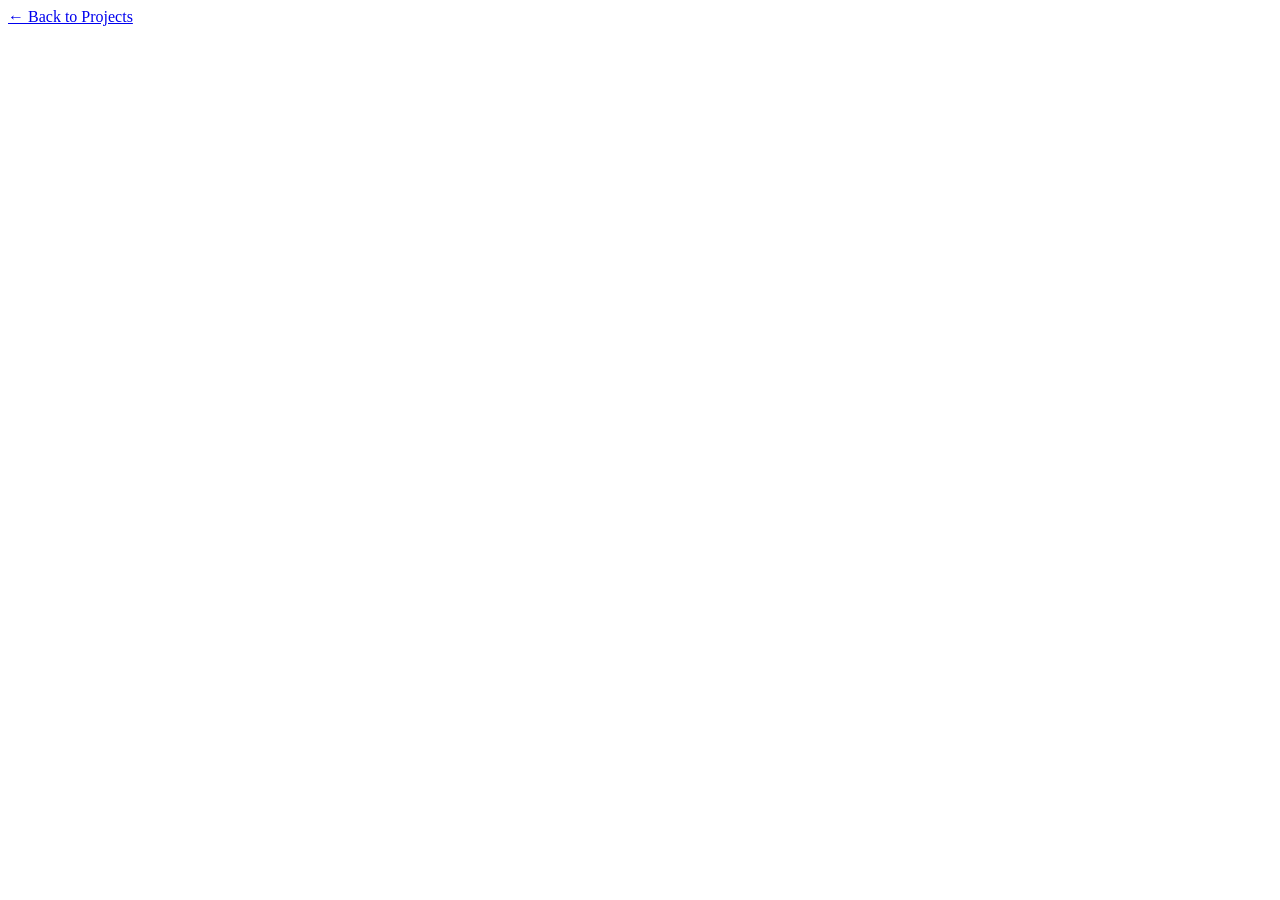
==== project.html @ bcfeff0d "Add files via upload" ====
<!DOCTYPE html>
<html lang="en">
<head>
<meta charset="UTF-8">
<meta name="viewport" content="width=device-width, initial-scale=1.0">
<title>Project Detail</title>
<link rel="stylesheet" href="css/styles.css">
<link rel="stylesheet" href="css/project.css">
</head>
<body>
<div class="page">
  <a href="index.html" class="back-link">&larr; Back to Projects</a>

  <div id="notFound" class="empty-state" hidden>
    <p>Project not found.</p>
  </div>

  <div id="projectContent" hidden>
    <div class="detail-header">
      <div>
        <h1 id="projectTitle">&nbsp;</h1>
        <div class="meta" id="projectMeta"></div>
      </div>
      <div class="header-actions">
        <span class="save-indicator" id="saveIndicator">Saved</span>
        <button type="button" class="export-btn secondary" id="importExcelBtn">Import from Excel</button>
        <button type="button" class="export-btn" id="exportExcelBtn">Export to Excel</button>
      </div>
    </div>

    <div class="tabs">
      <button type="button" class="tab-btn" data-tab="details">Project Details</button>
      <button type="button" class="tab-btn active" data-tab="bom">Bill of Materials</button>
      <button type="button" class="tab-btn" data-tab="orders">Orders</button>
      <button type="button" class="tab-btn" data-tab="parts">Parts List</button>
    </div>

    <div class="tab-panel" id="tab-details">
      <div class="details-card">
        <form id="detailsForm" novalidate>
          <div class="details-grid">
            <div class="form-field">
              <label for="detailWbs">WBS</label>
              <input type="text" id="detailWbs" required>
            </div>
            <div class="form-field">
              <label for="detailEwr">EWR</label>
              <input type="text" id="detailEwr" required>
            </div>
            <div class="form-field full">
              <label for="detailName">Project Name</label>
              <input type="text" id="detailName" required>
            </div>
            <div class="form-field">
              <label for="detailStatus">Status</label>
              <select id="detailStatus" required>
                <option value="Active">Active</option>
                <option value="Archived">Archived</option>
              </select>
            </div>
            <div class="form-field">
              <label for="detailDateCreated">Date Created</label>
              <input type="date" id="detailDateCreated" required>
            </div>
          </div>
          <p class="form-error" id="detailsFormError" hidden></p>
          <div class="details-actions">
            <button type="submit" class="save-btn">Save Changes</button>
          </div>
        </form>
      </div>
    </div>

    <div class="tab-panel active" id="tab-bom">
      <div class="bom-toolbar">
        <div class="view-switch">
          <button type="button" class="active" data-view="tree">Tree View</button>
          <button type="button" data-view="flat">Flat View</button>
          <button type="button" data-view="rfx">RFx View</button>
        </div>
        <input type="search" id="bomSearch" placeholder="Search BOM...">
        <select class="add-col-select" id="groupFilterSelect">
          <option value="">All</option>
        </select>
        <select class="add-col-select" id="poFilterSelect">
          <option value="">All PO</option>
        </select>
        <div class="spacer"></div>
        <button type="button" class="tool-btn" id="expandAllBtn">Expand All</button>
        <button type="button" class="tool-btn" id="collapseAllBtn">Collapse All</button>
        <button type="button" class="tool-btn" id="columnsBtn">Columns</button>
        <select class="add-col-select" id="addColumnSelect">
          <option value="">+ Add Column</option>
        </select>
        <button type="button" class="tool-btn" id="bomSettingsBtn">BOM Settings</button>
        <button type="button" class="tool-btn primary" id="addRootItemBtn">+ Add Top-Level Item</button>
      </div>

      <div class="assembly-filter-banner" id="assemblyFilterBanner" hidden>
        <span id="assemblyFilterLabel"></span>
        <button type="button" class="tool-btn" id="clearAssemblyFilterBtn">Clear filter (Esc)</button>
      </div>

      <div class="bom-table-wrap">
        <table class="bom-grid" id="bomTable">
          <colgroup id="bomColgroup"></colgroup>
          <thead id="bomThead"></thead>
          <tbody id="bomTbody"></tbody>
        </table>
      </div>
      <div class="bom-empty" id="bomEmpty" hidden>No BOM items yet. Use "+ Add Top-Level Item" to start.</div>
    </div>

    <div class="tab-panel" id="tab-orders">
      <div class="bom-toolbar">
        <button type="button" class="tool-btn primary" id="addOrderBtn">+ Add Order</button>
      </div>
      <div class="bom-table-wrap">
        <table class="bom-grid" id="ordersTable">
          <colgroup>
            <col style="width:130px"><col style="width:130px"><col style="width:220px">
            <col style="width:160px"><col style="width:130px"><col style="width:130px">
            <col style="width:70px">
          </colgroup>
          <thead id="ordersThead"></thead>
          <tbody id="ordersTbody"></tbody>
        </table>
      </div>
      <div class="bom-empty" id="ordersEmpty" hidden>No orders yet. Use "+ Add Order" to start.</div>
      <p class="import-help">
        These RFx and PO values populate the RFx and PO fields on the Bill of Materials tab —
        a BOM line's PO is read from the order whose RFx it matches. Use an order's
        <strong>Update Status</strong> action to push its status onto every BOM part on that RFx.
      </p>
    </div>

    <div class="tab-panel" id="tab-parts">
      <div class="bom-toolbar">
        <input type="search" id="partsSearch" placeholder="Search parts...">
        <div class="spacer"></div>
        <button type="button" class="tool-btn primary" id="addPartBtn">+ Add Part</button>
      </div>
      <div class="bom-table-wrap">
        <table class="bom-grid" id="partsTable">
          <colgroup id="partsColgroup"></colgroup>
          <thead id="partsThead"></thead>
          <tbody id="partsTbody"></tbody>
        </table>
      </div>
      <div class="bom-empty" id="partsEmpty" hidden>No parts yet. Parts appear here automatically as you build the BOM, or use "+ Add Part" to enter one manually.</div>
      <p class="import-help">
        This catalog stays in sync with the Bill of Materials — every part you use there is
        added here automatically. Parts you add manually are kept even if they're not in the
        BOM. When you type a 3M Part Number on the BOM tab, matches from this list are
        suggested for autocomplete; assemblies also remember their child components.
      </p>
    </div>
  </div>
</div>

<dialog id="bomSettingsDialog">
  <div class="settings-body">
    <h2>BOM Settings</h2>

    <div class="settings-section">
      <h3>Status Options</h3>
      <div class="chip-list" id="statusChipList"></div>
      <div class="inline-add">
        <input type="text" id="newStatusOption" placeholder="New status option">
        <button type="button" id="addStatusOptionBtn">Add</button>
      </div>
    </div>

    <div class="settings-section">
      <h3>Custom Fields</h3>
      <div id="customFieldList"></div>
      <div class="inline-add">
        <input type="text" id="newFieldName" placeholder="Field name">
        <select id="newFieldType">
          <option value="text">Text</option>
          <option value="number">Number</option>
          <option value="choice">Choice</option>
        </select>
        <button type="button" id="addFieldBtn">Add Field</button>
      </div>
      <input type="text" id="newFieldChoices" class="choices-input" placeholder="Choices, comma separated" hidden>
      <p class="form-error" id="fieldFormError" hidden></p>
    </div>

    <button type="button" class="settings-close" id="closeSettingsBtn">Close</button>
  </div>
</dialog>

<dialog id="importDialog">
  <div class="settings-body">
    <h2>Import BOM Items</h2>
    <p class="import-help">
      Rows are read from the <strong>Import</strong> sheet — the same sheet the Excel export
      writes, so you can export a project, edit it, and load it straight back in. Fill in a row
      per item and nest them by increasing the <strong>Level</strong> number (0 is top-level, 1
      is a child of the row above, and so on). Any <strong>RFx</strong> in the sheet that isn't
      on the Orders tab yet is added there automatically. A plain CSV with the same columns
      works too.
    </p>

    <button type="button" class="tool-btn" id="downloadTemplateBtn">Download Template (Excel)</button>

    <div class="settings-section import-upload-section">
      <h3>Upload Filled-In File</h3>
      <input type="file" id="importFileInput" accept=".xlsx,.csv">
      <label class="import-replace-label">
        <input type="checkbox" id="replaceExistingCheckbox">
        Replace existing BOM items (clears current items first)
      </label>
      <p class="import-result" id="importResultMsg" hidden></p>
      <div class="details-actions">
        <button type="button" class="save-btn" id="runImportBtn" disabled>Import</button>
      </div>
    </div>

    <button type="button" class="settings-close" id="closeImportBtn">Close</button>
  </div>
</dialog>

<script src="js/store.js"></script>
<script src="js/project.js"></script>
</body>
</html>
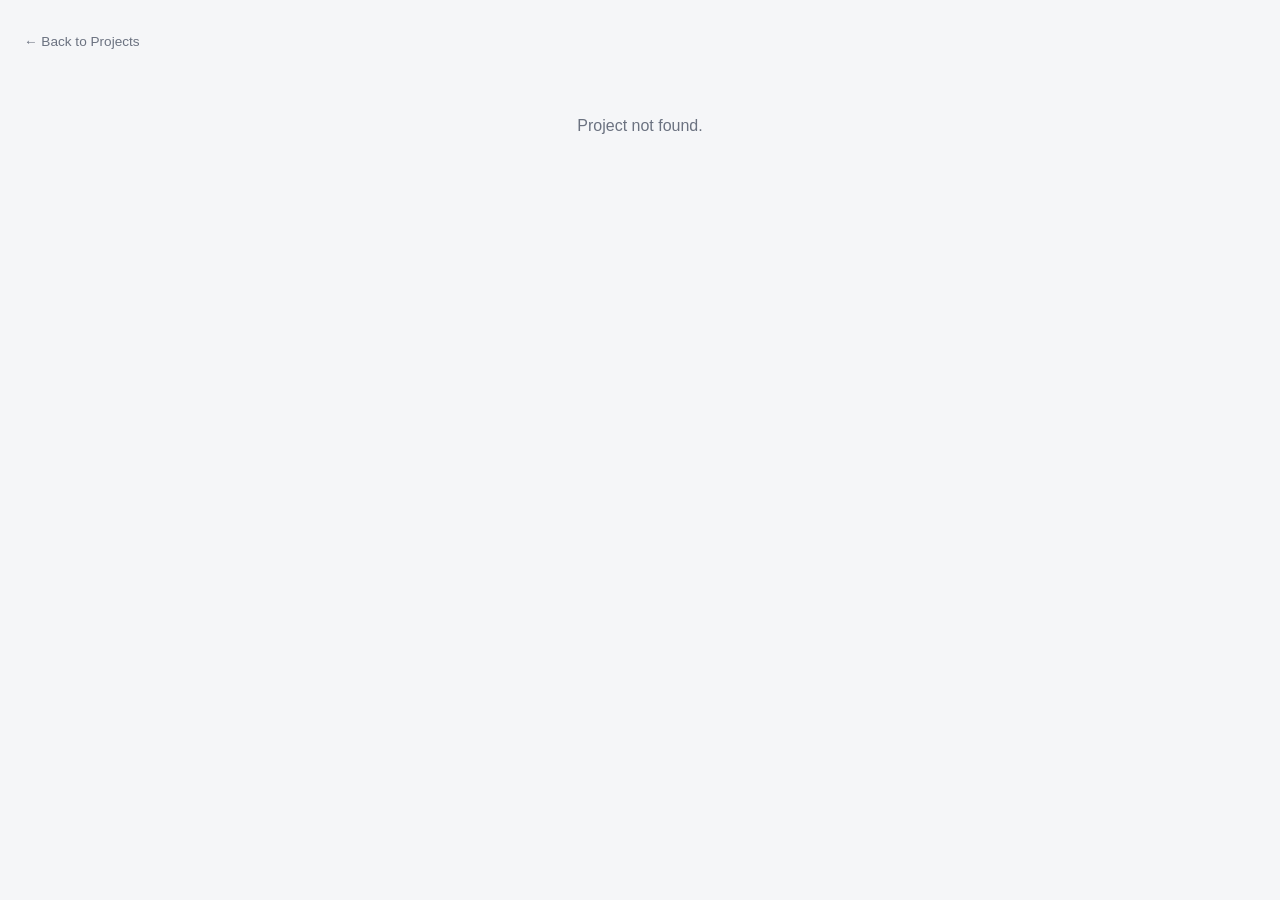
==== commit e19a0351: "v8.0 Update" ====
--- a/project.html
+++ b/project.html
@@ -222,6 +222,66 @@
   </div>
 </dialog>
 
+<dialog id="moveDialog">
+  <div class="settings-body">
+    <h2>Move part</h2>
+    <p class="move-subject" id="moveDialogSubject"></p>
+
+    <div class="move-position" role="radiogroup" aria-label="Position">
+      <label><input type="radio" name="movePosition" value="before"> Before</label>
+      <label><input type="radio" name="movePosition" value="after"> After</label>
+    </div>
+
+    <input type="search" id="moveSearch" class="move-search" placeholder="Search parts by item no, 3M part number, or description…">
+    <div class="move-candidate-list" id="moveCandidateList"></div>
+    <p class="move-empty" id="moveEmpty" hidden>No matching parts.</p>
+
+    <div class="details-actions">
+      <button type="button" class="tool-btn" id="moveCancelBtn">Cancel</button>
+      <button type="button" class="save-btn" id="moveConfirmBtn" disabled>Move</button>
+    </div>
+  </div>
+</dialog>
+
+<dialog id="orderDialog">
+  <div class="settings-body">
+    <h2>Add Order</h2>
+    <form id="orderForm" novalidate>
+      <div class="details-grid">
+        <div class="form-field">
+          <label for="orderRfx">RFx</label>
+          <input type="text" id="orderRfx" required>
+        </div>
+        <div class="form-field">
+          <label for="orderPo">PO</label>
+          <input type="text" id="orderPo">
+        </div>
+        <div class="form-field full">
+          <label for="orderDescription">Description</label>
+          <input type="text" id="orderDescription">
+        </div>
+        <div class="form-field">
+          <label for="orderSupplier">Supplier Name</label>
+          <input type="text" id="orderSupplier">
+        </div>
+        <div class="form-field">
+          <label for="orderDelivery">Delivery Date</label>
+          <input type="date" id="orderDelivery">
+        </div>
+        <div class="form-field full">
+          <label for="orderStatus">Status</label>
+          <select id="orderStatus"></select>
+        </div>
+      </div>
+      <p class="form-error" id="orderFormError" hidden></p>
+      <div class="details-actions">
+        <button type="button" class="tool-btn" id="orderCancelBtn">Cancel</button>
+        <button type="submit" class="save-btn" id="orderSubmitBtn">Add Order</button>
+      </div>
+    </form>
+  </div>
+</dialog>
+
 <script src="js/store.js"></script>
 <script src="js/project.js"></script>
 </body>
--- a/css/styles.css
+++ b/css/styles.css
@@ -0,0 +1,565 @@
+:root {
+  --color-bg: #f5f6f8;
+  --color-surface: #ffffff;
+  --color-border: #dfe3e8;
+  --color-text: #1f2430;
+  --color-text-muted: #6b7280;
+  --color-primary: #2563eb;
+  --color-primary-hover: #1d4ed8;
+  --color-row-hover: #f4f7fb;
+  --radius: 8px;
+  --status-active-bg: #e6f6ea; --status-active-fg: #1a7f37;
+  --status-archived-bg: #eceff1; --status-archived-fg: #475569;
+  --status-cancelled-bg: #fde8e8; --status-cancelled-fg: #b91c1c;
+  --color-warn-bg: #fdf3d7; --color-warn-fg: #92610a; --color-warn-border: #e8c766;
+  /* BOM Tree depth tints (match the Excel export palette). Deeper levels than
+     the last reuse it. */
+  --level-0: #bdd7ee; --level-1: #c6e0b4; --level-2: #ffe699;
+  --level-3: #f8cbad; --level-4: #d9c3ec; --level-5: #dedede;
+}
+
+@media (prefers-color-scheme: dark) {
+  :root {
+    --color-bg: #14161c;
+    --color-surface: #1c1f27;
+    --color-border: #2c303a;
+    --color-text: #e8eaed;
+    --color-text-muted: #9aa1ac;
+    --color-row-hover: #232733;
+    --color-warn-bg: #3a3113; --color-warn-fg: #f0c96b; --color-warn-border: #6b571f;
+    /* Darker, same-hue tints so light text stays readable. */
+    --level-0: #1e3a5f; --level-1: #2a4a2a; --level-2: #4a4020;
+    --level-3: #4d3320; --level-4: #3d2a52; --level-5: #33383f;
+  }
+}
+
+* { box-sizing: border-box; }
+
+body {
+  margin: 0;
+  font-family: -apple-system, BlinkMacSystemFont, "Segoe UI", Roboto, Helvetica, Arial, sans-serif;
+  background: var(--color-bg);
+  color: var(--color-text);
+}
+
+.page {
+  max-width: 1100px;
+  margin: 0 auto;
+  padding: 32px 20px 64px;
+}
+
+header.page-header {
+  margin-bottom: 24px;
+  display: flex;
+  justify-content: space-between;
+  align-items: center;
+  gap: 16px;
+}
+
+header.page-header h1 {
+  margin: 0 0 4px;
+  font-size: 1.6rem;
+}
+
+header.page-header p {
+  margin: 0;
+  color: var(--color-text-muted);
+  font-size: 0.95rem;
+}
+
+button.new-project-btn {
+  flex-shrink: 0;
+  padding: 10px 18px;
+  border: none;
+  border-radius: 6px;
+  background: var(--color-primary);
+  color: #fff;
+  font-size: 0.9rem;
+  font-weight: 600;
+  cursor: pointer;
+}
+
+button.new-project-btn:hover {
+  background: var(--color-primary-hover);
+}
+
+.header-buttons {
+  display: flex;
+  gap: 10px;
+  align-items: center;
+  flex-shrink: 0;
+}
+
+button.secondary-btn {
+  padding: 10px 18px;
+  border: 1px solid var(--color-border);
+  border-radius: 6px;
+  background: var(--color-surface);
+  color: var(--color-text);
+  font-size: 0.9rem;
+  font-weight: 600;
+  cursor: pointer;
+}
+
+button.secondary-btn:hover {
+  background: var(--color-row-hover);
+  border-color: var(--color-primary);
+}
+
+/* ---- Excel data dialog ---- */
+dialog#excelDataDialog {
+  border: 1px solid var(--color-border);
+  border-radius: var(--radius);
+  padding: 0;
+  background: var(--color-surface);
+  color: var(--color-text);
+  width: min(560px, 92vw);
+}
+
+dialog#excelDataDialog::backdrop {
+  background: rgba(0, 0, 0, 0.45);
+}
+
+.excel-data-body {
+  padding: 24px;
+  display: flex;
+  flex-direction: column;
+  gap: 16px;
+  max-height: 82vh;
+  overflow-y: auto;
+}
+
+.excel-data-body h2 {
+  margin: 0;
+  font-size: 1.2rem;
+}
+
+.excel-data-body h3 {
+  margin: 0 0 6px;
+  font-size: 0.95rem;
+}
+
+.excel-intro,
+.excel-option p,
+.excel-tip,
+.excel-note {
+  margin: 0 0 6px;
+  font-size: 0.88rem;
+  color: var(--color-text-muted);
+  line-height: 1.5;
+}
+
+.excel-option {
+  border: 1px solid var(--color-border);
+  border-radius: 6px;
+  padding: 14px;
+}
+
+.excel-tip {
+  margin: 0;
+}
+
+.copy-row {
+  display: flex;
+  gap: 8px;
+  margin: 8px 0;
+}
+
+.copy-row input {
+  flex: 1;
+  min-width: 0;
+  padding: 8px 10px;
+  border: 1px solid var(--color-border);
+  border-radius: 6px;
+  background: var(--color-bg);
+  color: var(--color-text);
+  font-family: ui-monospace, SFMono-Regular, Menlo, Consolas, monospace;
+  font-size: 0.82rem;
+}
+
+button.tool-btn {
+  padding: 8px 14px;
+  border: 1px solid var(--color-border);
+  border-radius: 6px;
+  background: var(--color-surface);
+  color: var(--color-text);
+  font-size: 0.85rem;
+  cursor: pointer;
+  white-space: nowrap;
+}
+
+button.tool-btn:hover {
+  background: var(--color-row-hover);
+}
+
+button.settings-close {
+  align-self: flex-end;
+  padding: 9px 18px;
+  border: 1px solid var(--color-border);
+  border-radius: 6px;
+  background: transparent;
+  color: var(--color-text);
+  font-size: 0.9rem;
+  cursor: pointer;
+}
+
+button.settings-close:hover {
+  background: var(--color-row-hover);
+}
+
+.toolbar {
+  display: flex;
+  flex-wrap: wrap;
+  gap: 12px;
+  align-items: center;
+  margin-bottom: 16px;
+  background: var(--color-surface);
+  border: 1px solid var(--color-border);
+  border-radius: var(--radius);
+  padding: 14px 16px;
+}
+
+.toolbar .field {
+  display: flex;
+  flex-direction: column;
+  gap: 4px;
+}
+
+.toolbar label {
+  font-size: 0.75rem;
+  color: var(--color-text-muted);
+}
+
+.toolbar input[type="search"],
+.toolbar select {
+  padding: 8px 10px;
+  border: 1px solid var(--color-border);
+  border-radius: 6px;
+  background: var(--color-surface);
+  color: var(--color-text);
+  font-size: 0.9rem;
+  min-width: 180px;
+}
+
+.toolbar .search-field {
+  flex: 1;
+  min-width: 220px;
+}
+
+.toolbar .search-field input {
+  width: 100%;
+}
+
+.toolbar button.clear-btn {
+  align-self: flex-end;
+  padding: 8px 12px;
+  border: 1px solid var(--color-border);
+  border-radius: 6px;
+  background: transparent;
+  color: var(--color-text-muted);
+  cursor: pointer;
+  font-size: 0.85rem;
+}
+
+.toolbar button.clear-btn:hover {
+  background: var(--color-row-hover);
+}
+
+.result-count {
+  font-size: 0.85rem;
+  color: var(--color-text-muted);
+  margin: 0 0 8px 2px;
+}
+
+.table-wrap {
+  background: var(--color-surface);
+  border: 1px solid var(--color-border);
+  border-radius: var(--radius);
+  overflow-x: auto;
+}
+
+table {
+  width: 100%;
+  border-collapse: collapse;
+  font-size: 0.9rem;
+}
+
+thead th {
+  text-align: left;
+  padding: 12px 14px;
+  border-bottom: 1px solid var(--color-border);
+  white-space: nowrap;
+  user-select: none;
+  cursor: pointer;
+  color: var(--color-text-muted);
+  font-weight: 600;
+}
+
+thead th:hover {
+  color: var(--color-text);
+}
+
+thead th .sort-indicator {
+  margin-left: 4px;
+  opacity: 0.6;
+  font-size: 0.75em;
+}
+
+thead th[aria-sort="ascending"],
+thead th[aria-sort="descending"] {
+  color: var(--color-primary);
+}
+
+tbody tr {
+  cursor: pointer;
+  border-bottom: 1px solid var(--color-border);
+}
+
+tbody tr:last-child {
+  border-bottom: none;
+}
+
+tbody tr:hover {
+  background: var(--color-row-hover);
+}
+
+tbody td {
+  padding: 12px 14px;
+  vertical-align: middle;
+}
+
+td.select-cell {
+  width: 1%;
+}
+
+td.select-cell input[type="radio"] {
+  cursor: pointer;
+}
+
+.status-pill {
+  display: inline-block;
+  padding: 3px 10px;
+  border-radius: 999px;
+  font-size: 0.78rem;
+  font-weight: 600;
+  white-space: nowrap;
+}
+
+.status-active { background: var(--status-active-bg); color: var(--status-active-fg); }
+.status-archived { background: var(--status-archived-bg); color: var(--status-archived-fg); }
+
+.empty-state {
+  padding: 40px 16px;
+  text-align: center;
+  color: var(--color-text-muted);
+}
+
+dialog#newProjectDialog {
+  border: 1px solid var(--color-border);
+  border-radius: var(--radius);
+  padding: 0;
+  background: var(--color-surface);
+  color: var(--color-text);
+  width: min(440px, 90vw);
+}
+
+dialog#newProjectDialog::backdrop {
+  background: rgba(0, 0, 0, 0.45);
+}
+
+dialog#newProjectDialog form {
+  padding: 24px;
+  display: flex;
+  flex-direction: column;
+  gap: 14px;
+}
+
+dialog#newProjectDialog h2 {
+  margin: 0 0 4px;
+  font-size: 1.2rem;
+}
+
+.form-field {
+  display: flex;
+  flex-direction: column;
+  gap: 4px;
+}
+
+.form-field label {
+  font-size: 0.8rem;
+  color: var(--color-text-muted);
+}
+
+.form-field input,
+.form-field select {
+  padding: 9px 10px;
+  border: 1px solid var(--color-border);
+  border-radius: 6px;
+  background: var(--color-surface);
+  color: var(--color-text);
+  font-size: 0.9rem;
+}
+
+.form-field input:invalid.touched,
+.form-field select:invalid.touched {
+  border-color: var(--status-cancelled-fg);
+}
+
+.form-error {
+  margin: 0;
+  color: var(--status-cancelled-fg);
+  font-size: 0.85rem;
+}
+
+.form-actions {
+  display: flex;
+  justify-content: flex-end;
+  gap: 10px;
+  margin-top: 6px;
+}
+
+.form-actions button {
+  padding: 9px 16px;
+  border-radius: 6px;
+  font-size: 0.9rem;
+  font-weight: 600;
+  cursor: pointer;
+}
+
+.form-actions .cancel-btn {
+  border: 1px solid var(--color-border);
+  background: transparent;
+  color: var(--color-text);
+}
+
+.form-actions .cancel-btn:hover {
+  background: var(--color-row-hover);
+}
+
+.form-actions .submit-btn {
+  border: none;
+  background: var(--color-primary);
+  color: #fff;
+}
+
+.form-actions .submit-btn:hover {
+  background: var(--color-primary-hover);
+}
+
+/* ---- Per-row delete (project list) ---- */
+th.actions-col {
+  width: 1%;
+  white-space: nowrap;
+}
+
+td.row-actions-cell {
+  text-align: right;
+  white-space: nowrap;
+}
+
+.row-delete-btn {
+  padding: 5px 12px;
+  border: 1px solid var(--color-border);
+  border-radius: 6px;
+  background: var(--color-surface);
+  color: var(--color-text-muted);
+  font-size: 0.82rem;
+  cursor: pointer;
+}
+
+.row-delete-btn:hover {
+  border-color: var(--status-cancelled-fg);
+  color: var(--status-cancelled-fg);
+  background: var(--status-cancelled-bg);
+}
+
+/* ---- Delete confirmation dialog ---- */
+dialog#deleteProjectDialog {
+  border: 1px solid var(--color-border);
+  border-radius: var(--radius);
+  padding: 0;
+  background: var(--color-surface);
+  color: var(--color-text);
+  width: min(460px, 92vw);
+}
+
+dialog#deleteProjectDialog::backdrop {
+  background: rgba(0, 0, 0, 0.45);
+}
+
+.delete-dialog-body {
+  padding: 24px;
+  display: flex;
+  flex-direction: column;
+  gap: 12px;
+}
+
+.delete-dialog-body h2 {
+  margin: 0;
+  font-size: 1.2rem;
+}
+
+.delete-warning {
+  margin: 0;
+  font-weight: 600;
+  font-size: 0.95rem;
+}
+
+.delete-subtle {
+  margin: 0;
+  color: var(--color-text-muted);
+  font-size: 0.88rem;
+  line-height: 1.5;
+}
+
+.delete-actions {
+  display: flex;
+  justify-content: flex-end;
+  gap: 10px;
+  margin-top: 8px;
+}
+
+.delete-actions button {
+  padding: 9px 16px;
+  border-radius: 6px;
+  font-size: 0.9rem;
+  font-weight: 600;
+  cursor: pointer;
+}
+
+.delete-actions .cancel-btn {
+  border: 1px solid var(--color-border);
+  background: transparent;
+  color: var(--color-text);
+}
+
+.delete-actions .cancel-btn:hover {
+  background: var(--color-row-hover);
+}
+
+.danger-btn {
+  border: none;
+  background: var(--status-cancelled-fg);
+  color: #fff;
+}
+
+.danger-btn:hover {
+  filter: brightness(0.92);
+}
+
+.import-result {
+  margin: 4px 0 0;
+  padding: 8px 10px;
+  border-radius: 6px;
+  font-size: 0.85rem;
+}
+
+.import-result.success {
+  background: var(--status-active-bg);
+  color: var(--status-active-fg);
+}
+
+.import-result.error {
+  background: var(--status-cancelled-bg);
+  color: var(--status-cancelled-fg);
+}
--- a/css/project.css
+++ b/css/project.css
@@ -0,0 +1,1111 @@
+/* This page is grid-heavy (BOM), so let it use far more of the viewport
+   than the home page's list layout. */
+.page {
+  max-width: none;
+  padding-left: 24px;
+  padding-right: 24px;
+}
+
+.back-link {
+  display: inline-flex;
+  align-items: center;
+  gap: 6px;
+  color: var(--color-text-muted);
+  text-decoration: none;
+  font-size: 0.85rem;
+  margin-bottom: 12px;
+}
+
+.back-link:hover {
+  color: var(--color-primary);
+}
+
+.detail-header {
+  display: flex;
+  justify-content: space-between;
+  align-items: flex-start;
+  gap: 16px;
+  margin-bottom: 20px;
+}
+
+.detail-header h1 {
+  margin: 0 0 4px;
+  font-size: 1.5rem;
+}
+
+.detail-header .meta {
+  color: var(--color-text-muted);
+  font-size: 0.9rem;
+}
+
+.header-actions {
+  display: flex;
+  align-items: center;
+  gap: 12px;
+  flex-shrink: 0;
+}
+
+.save-indicator {
+  font-size: 0.82rem;
+  color: var(--status-active-fg);
+  opacity: 0;
+  transition: opacity 0.2s;
+}
+
+.save-indicator.visible {
+  opacity: 1;
+}
+
+.export-btn {
+  padding: 9px 16px;
+  border: none;
+  border-radius: 6px;
+  background: var(--color-primary);
+  color: #fff;
+  font-size: 0.88rem;
+  font-weight: 600;
+  cursor: pointer;
+  white-space: nowrap;
+}
+
+.export-btn:hover {
+  background: var(--color-primary-hover);
+}
+
+.export-btn.secondary {
+  background: transparent;
+  color: var(--color-text);
+  border: 1px solid var(--color-border);
+}
+
+.export-btn.secondary:hover {
+  background: var(--color-row-hover);
+}
+
+.import-help {
+  margin: 0;
+  color: var(--color-text-muted);
+  font-size: 0.85rem;
+  line-height: 1.5;
+}
+
+.import-upload-section input[type="file"] {
+  display: block;
+  width: 100%;
+  padding: 8px 0;
+  font-size: 0.85rem;
+  color: var(--color-text);
+}
+
+.import-replace-label {
+  display: flex;
+  align-items: center;
+  gap: 8px;
+  font-size: 0.85rem;
+  color: var(--color-text-muted);
+  margin-top: 4px;
+  cursor: pointer;
+}
+
+.import-replace-label input[type="checkbox"] {
+  width: 15px;
+  height: 15px;
+  cursor: pointer;
+}
+
+.import-result {
+  margin: 10px 0 0;
+  font-size: 0.85rem;
+  padding: 8px 10px;
+  border-radius: 6px;
+}
+
+.import-result.success {
+  background: var(--status-active-bg);
+  color: var(--status-active-fg);
+}
+
+.import-result.error {
+  background: var(--status-cancelled-bg);
+  color: var(--status-cancelled-fg);
+}
+
+/* Tabs */
+.tabs {
+  display: flex;
+  gap: 4px;
+  border-bottom: 1px solid var(--color-border);
+  margin-bottom: 20px;
+}
+
+.tab-btn {
+  padding: 10px 16px;
+  border: none;
+  background: transparent;
+  color: var(--color-text-muted);
+  font-size: 0.92rem;
+  font-weight: 600;
+  cursor: pointer;
+  border-bottom: 2px solid transparent;
+  margin-bottom: -1px;
+}
+
+.tab-btn:hover {
+  color: var(--color-text);
+}
+
+.tab-btn.active {
+  color: var(--color-primary);
+  border-bottom-color: var(--color-primary);
+}
+
+.tab-panel {
+  display: none;
+}
+
+.tab-panel.active {
+  display: block;
+}
+
+/* Details form */
+.details-card {
+  background: var(--color-surface);
+  border: 1px solid var(--color-border);
+  border-radius: var(--radius);
+  padding: 20px;
+  max-width: 640px;
+}
+
+.details-grid {
+  display: grid;
+  grid-template-columns: 1fr 1fr;
+  gap: 16px;
+}
+
+.details-grid .form-field.full {
+  grid-column: 1 / -1;
+}
+
+.details-actions {
+  margin-top: 18px;
+  display: flex;
+  align-items: center;
+  gap: 12px;
+}
+
+.details-actions button.save-btn {
+  padding: 10px 20px;
+  border: none;
+  border-radius: 6px;
+  background: var(--color-primary);
+  color: #fff;
+  font-weight: 600;
+  font-size: 0.9rem;
+  cursor: pointer;
+}
+
+.details-actions button.save-btn:hover {
+  background: var(--color-primary-hover);
+}
+
+/* BOM toolbar */
+.bom-toolbar {
+  display: flex;
+  flex-wrap: wrap;
+  align-items: center;
+  gap: 10px;
+  margin-bottom: 14px;
+}
+
+.view-switch {
+  display: flex;
+  border: 1px solid var(--color-border);
+  border-radius: 6px;
+  overflow: hidden;
+}
+
+.view-switch button {
+  padding: 8px 14px;
+  border: none;
+  background: var(--color-surface);
+  color: var(--color-text-muted);
+  font-size: 0.85rem;
+  font-weight: 600;
+  cursor: pointer;
+  border-right: 1px solid var(--color-border);
+}
+
+.view-switch button:last-child {
+  border-right: none;
+}
+
+.view-switch button.active {
+  background: var(--color-primary);
+  color: #fff;
+}
+
+.bom-toolbar input[type="search"] {
+  padding: 8px 10px;
+  border: 1px solid var(--color-border);
+  border-radius: 6px;
+  background: var(--color-surface);
+  color: var(--color-text);
+  font-size: 0.85rem;
+  min-width: 220px;
+}
+
+.bom-toolbar .spacer {
+  flex: 1;
+}
+
+.bom-toolbar button.tool-btn {
+  padding: 8px 14px;
+  border: 1px solid var(--color-border);
+  border-radius: 6px;
+  background: var(--color-surface);
+  color: var(--color-text);
+  font-size: 0.85rem;
+  cursor: pointer;
+  white-space: nowrap;
+}
+
+.bom-toolbar button.tool-btn:hover {
+  background: var(--color-row-hover);
+}
+
+.bom-toolbar button.primary {
+  background: var(--color-primary);
+  color: #fff;
+  border-color: var(--color-primary);
+}
+
+.bom-toolbar button.primary:hover {
+  background: var(--color-primary-hover);
+}
+
+.add-col-select {
+  padding: 8px 10px;
+  border: 1px solid var(--color-border);
+  border-radius: 6px;
+  background: var(--color-surface);
+  color: var(--color-text);
+  font-size: 0.85rem;
+  cursor: pointer;
+}
+
+.add-col-select:disabled {
+  opacity: 0.5;
+  cursor: not-allowed;
+}
+
+.add-col-select.active {
+  border-color: var(--color-primary);
+  color: var(--color-primary);
+  font-weight: 600;
+}
+
+/* BOM grid */
+.bom-table-wrap {
+  background: var(--color-surface);
+  border: 1px solid var(--color-border);
+  border-radius: var(--radius);
+  overflow-x: auto;
+}
+
+table.bom-grid {
+  width: 100%;
+  border-collapse: collapse;
+  font-size: 0.82rem;
+  table-layout: fixed;
+}
+
+table.bom-grid thead th {
+  position: sticky;
+  top: 0;
+  text-align: left;
+  padding: 8px 10px 8px 5px;
+  border-bottom: 1px solid var(--color-border);
+  color: var(--color-text-muted);
+  font-weight: 600;
+  background: var(--color-surface);
+}
+
+table.bom-grid thead th .th-label {
+  display: block;
+  min-width: 0;
+  overflow: hidden;
+  text-overflow: ellipsis;
+  white-space: nowrap;
+}
+
+table.bom-grid thead th .th-content {
+  display: flex;
+  align-items: center;
+  gap: 4px;
+  min-width: 0;
+}
+
+.col-remove-btn {
+  flex-shrink: 0;
+  width: 15px;
+  height: 15px;
+  line-height: 14px;
+  padding: 0;
+  border: none;
+  background: transparent;
+  color: var(--color-text-muted);
+  cursor: pointer;
+  font-size: 0.8rem;
+  border-radius: 50%;
+}
+
+.col-remove-btn:hover {
+  background: var(--status-cancelled-bg);
+  color: var(--status-cancelled-fg);
+}
+
+table.bom-grid thead th.sortable {
+  cursor: pointer;
+  user-select: none;
+}
+
+table.bom-grid thead th.sortable:hover {
+  color: var(--color-text);
+}
+
+.col-resize-handle {
+  position: absolute;
+  top: 0;
+  right: -3px;
+  width: 6px;
+  height: 100%;
+  cursor: col-resize;
+  z-index: 3;
+  user-select: none;
+  touch-action: none;
+}
+
+.col-resize-handle:hover,
+.col-resize-handle.active {
+  background: var(--color-primary);
+  opacity: 0.6;
+}
+
+tr.filter-row td {
+  padding: 3px 5px;
+  border-bottom: 1px solid var(--color-border);
+  background: var(--color-surface);
+}
+
+.filter-select {
+  width: 100%;
+  min-width: 60px;
+  padding: 4px 4px;
+  border: 1px solid var(--color-border);
+  border-radius: 4px;
+  background: var(--color-surface);
+  color: var(--color-text-muted);
+  font-size: 0.78rem;
+  font-family: inherit;
+}
+
+.filter-select.active {
+  border-color: var(--color-primary);
+  color: var(--color-primary);
+  font-weight: 600;
+}
+
+.filter-select:focus {
+  outline: none;
+  border-color: var(--color-primary);
+}
+
+table.bom-grid tbody td {
+  padding: 3px 4px;
+  border-bottom: 1px solid var(--color-border);
+  vertical-align: middle;
+  overflow: hidden;
+  text-overflow: ellipsis;
+  white-space: nowrap;
+}
+
+table.bom-grid tbody tr:last-child td {
+  border-bottom: none;
+}
+
+table.bom-grid tbody tr.assy-row td {
+  background: var(--color-row-hover);
+}
+
+table.bom-grid tbody tr.group-row td {
+  background: var(--color-row-hover);
+  font-weight: 600;
+}
+
+/* BOM Tree depth color-coding (matches the Excel export palette). Placed after
+   .assy-row so it tints assemblies too, but before .conflict-row below so the
+   data-quality warning still wins. */
+table.bom-grid tbody tr.bom-level-0 td { background: var(--level-0); }
+table.bom-grid tbody tr.bom-level-1 td { background: var(--level-1); }
+table.bom-grid tbody tr.bom-level-2 td { background: var(--level-2); }
+table.bom-grid tbody tr.bom-level-3 td { background: var(--level-3); }
+table.bom-grid tbody tr.bom-level-4 td { background: var(--level-4); }
+table.bom-grid tbody tr.bom-level-5 td { background: var(--level-5); }
+
+.group-rfx-select {
+  font: inherit;
+  font-weight: 600;
+  padding: 2px 6px;
+  border: 1px solid var(--color-border);
+  border-radius: 4px;
+  background: var(--color-surface);
+  color: var(--color-text);
+  cursor: pointer;
+}
+
+.group-rfx-select:hover {
+  border-color: var(--color-primary);
+}
+
+/* Group-header content: label on the left, actions pushed to the right. */
+.group-label-inner {
+  display: flex;
+  align-items: center;
+  width: 100%;
+}
+
+.group-label-inner .group-label-suffix {
+  white-space: nowrap;
+}
+
+.group-clear-notes-btn {
+  margin-left: auto;
+  flex-shrink: 0;
+  font: inherit;
+  font-weight: 600;
+  font-size: 0.78rem;
+  padding: 2px 10px;
+  border: 1px solid var(--color-border);
+  border-radius: 4px;
+  background: var(--color-surface);
+  color: var(--color-text);
+  cursor: pointer;
+}
+
+.group-clear-notes-btn:hover {
+  border-color: var(--color-primary);
+  color: var(--color-primary);
+}
+
+/* Same 3M Part Number with inconsistent descriptive data across lines.
+   Comes after .assy-row so the warning tint wins on assembly rows too. */
+table.bom-grid tbody tr.conflict-row td {
+  background: var(--color-warn-bg);
+}
+
+td.cell-part-number {
+  position: relative;
+}
+
+/* Reserve room at the cell's right edge for the ⚠ badge. */
+tr.conflict-row td.cell-part-number .cell-input {
+  padding-right: 22px;
+}
+
+.conflict-badge {
+  position: absolute;
+  top: 50%;
+  right: 6px;
+  transform: translateY(-50%);
+  color: var(--color-warn-fg);
+  font-size: 0.9rem;
+  line-height: 1;
+  cursor: help;
+}
+
+/* Assembly (rows with children) 3-dots menu, at the part-number cell's edge. */
+td.cell-part-number.has-assembly-menu .cell-input {
+  padding-right: 24px;
+}
+
+.assembly-menu-btn {
+  position: absolute;
+  top: 50%;
+  right: 3px;
+  transform: translateY(-50%);
+  width: 20px;
+  height: 22px;
+  padding: 0;
+  border: 1px solid transparent;
+  border-radius: 4px;
+  background: transparent;
+  color: var(--color-text-muted);
+  font-size: 1rem;
+  line-height: 1;
+  cursor: pointer;
+}
+
+.assembly-menu-btn:hover {
+  background: var(--color-row-hover);
+  border-color: var(--color-border);
+  color: var(--color-text);
+}
+
+/* When a row has both the warning badge and the assembly menu, keep them
+   from overlapping: badge sits left of the menu button. */
+tr.conflict-row td.cell-part-number.has-assembly-menu .cell-input {
+  padding-right: 44px;
+}
+
+td.cell-part-number.has-assembly-menu .conflict-badge {
+  right: 26px;
+}
+
+/* Focused-assembly banner */
+.assembly-filter-banner {
+  display: flex;
+  align-items: center;
+  gap: 12px;
+  margin-bottom: 10px;
+  padding: 8px 12px;
+  border: 1px solid var(--color-primary);
+  border-radius: 6px;
+  background: var(--color-selected, var(--color-row-hover));
+  font-size: 0.88rem;
+}
+
+/* The banner (and its Clear filter button) only exists while a filter is
+   active; the JS toggles the [hidden] attribute, which this makes authoritative
+   over the display:flex above. */
+.assembly-filter-banner[hidden] {
+  display: none;
+}
+
+.assembly-filter-banner #assemblyFilterLabel {
+  flex: 1;
+  font-weight: 600;
+  overflow: hidden;
+  text-overflow: ellipsis;
+  white-space: nowrap;
+}
+
+.cell-input, .cell-select {
+  width: 100%;
+  min-width: 64px;
+  padding: 5px 5px;
+  border: 1px solid transparent;
+  border-radius: 4px;
+  background: transparent;
+  color: var(--color-text);
+  font-size: 0.82rem;
+  font-family: inherit;
+}
+
+.cell-input:hover, .cell-select:hover {
+  border-color: var(--color-border);
+}
+
+.cell-input:focus, .cell-select:focus {
+  border-color: var(--color-primary);
+  background: var(--color-bg);
+  outline: none;
+}
+
+.cell-input.narrow {
+  min-width: 46px;
+}
+
+td.cell-computed {
+  padding: 5px 6px;
+  color: var(--color-text-muted);
+  font-size: 0.82rem;
+  white-space: nowrap;
+}
+
+td.cell-checkbox {
+  text-align: center;
+}
+
+td.cell-checkbox input[type="checkbox"] {
+  width: 16px;
+  height: 16px;
+  cursor: pointer;
+}
+
+.tree-cell {
+  display: flex;
+  align-items: center;
+  gap: 4px;
+  white-space: nowrap;
+}
+
+.tree-toggle {
+  width: 24px;
+  height: 24px;
+  border: 1px solid transparent;
+  border-radius: 4px;
+  background: transparent;
+  color: var(--color-text-muted);
+  cursor: pointer;
+  font-size: 0.95rem;
+  line-height: 1;
+  flex-shrink: 0;
+}
+
+.tree-toggle:hover {
+  color: var(--color-text);
+  background: var(--color-row-hover);
+  border-color: var(--color-border);
+}
+
+.tree-toggle.spacer {
+  visibility: hidden;
+  cursor: default;
+}
+
+.row-actions {
+  display: flex;
+  gap: 3px;
+  white-space: nowrap;
+}
+
+.row-actions button {
+  padding: 3px 5px;
+  border: 1px solid var(--color-border);
+  border-radius: 4px;
+  background: var(--color-surface);
+  color: var(--color-text-muted);
+  font-size: 0.68rem;
+  cursor: pointer;
+}
+
+.row-actions button:hover:not(:disabled) {
+  background: var(--color-row-hover);
+  color: var(--color-text);
+}
+
+.row-actions button:disabled {
+  opacity: 0.35;
+  cursor: not-allowed;
+}
+
+.row-actions button.danger:hover:not(:disabled) {
+  border-color: var(--status-cancelled-fg);
+  color: var(--status-cancelled-fg);
+}
+
+/* Read-only cell showing a value inherited from a parent assembly */
+td.cell-inherited {
+  font-style: italic;
+  opacity: 0.85;
+}
+
+/* ---- Row actions: 3-dots menu ---- */
+td.cell-actions {
+  text-align: center;
+  overflow: visible;
+}
+
+.row-menu-btn {
+  width: 26px;
+  height: 24px;
+  padding: 0;
+  border: 1px solid transparent;
+  border-radius: 4px;
+  background: transparent;
+  color: var(--color-text-muted);
+  font-size: 1rem;
+  line-height: 1;
+  cursor: pointer;
+}
+
+.row-menu-btn:hover {
+  background: var(--color-row-hover);
+  border-color: var(--color-border);
+  color: var(--color-text);
+}
+
+/* ---- Popup menus (row actions, column chooser) ---- */
+.popup-menu {
+  position: fixed;
+  z-index: 1000;
+  min-width: 190px;
+  max-height: 70vh;
+  overflow-y: auto;
+  padding: 4px;
+  background: var(--color-surface);
+  border: 1px solid var(--color-border);
+  border-radius: 6px;
+  box-shadow: 0 8px 24px rgba(0, 0, 0, 0.35);
+}
+
+.popup-menu-item {
+  display: flex;
+  align-items: center;
+  gap: 8px;
+  width: 100%;
+  padding: 7px 10px;
+  border: none;
+  border-radius: 4px;
+  background: transparent;
+  color: var(--color-text);
+  font-size: 0.85rem;
+  text-align: left;
+  cursor: pointer;
+}
+
+.popup-menu-item:hover:not(:disabled) {
+  background: var(--color-row-hover);
+}
+
+.popup-menu-item:disabled {
+  opacity: 0.35;
+  cursor: not-allowed;
+}
+
+.popup-menu-item.danger {
+  color: var(--status-cancelled-fg);
+}
+
+.popup-menu-sep {
+  height: 1px;
+  margin: 4px 6px;
+  background: var(--color-border);
+}
+
+.popup-check {
+  display: inline-block;
+  width: 12px;
+  flex-shrink: 0;
+  color: var(--color-primary);
+}
+
+/* Part-number autocomplete (BOM tree) */
+.autocomplete-menu {
+  position: fixed;
+  z-index: 1100;
+  max-height: 320px;
+  overflow-y: auto;
+  padding: 4px;
+  background: var(--color-surface);
+  border: 1px solid var(--color-border);
+  border-radius: 6px;
+  box-shadow: 0 8px 24px rgba(0, 0, 0, 0.35);
+}
+
+.autocomplete-item {
+  display: flex;
+  align-items: baseline;
+  gap: 8px;
+  padding: 6px 9px;
+  border-radius: 4px;
+  font-size: 0.85rem;
+  color: var(--color-text);
+  cursor: pointer;
+  white-space: nowrap;
+}
+
+.autocomplete-item.active,
+.autocomplete-item:hover {
+  background: var(--color-row-hover);
+}
+
+.autocomplete-item .ac-pn {
+  font-weight: 600;
+  flex-shrink: 0;
+}
+
+.autocomplete-item .ac-desc {
+  color: var(--color-text-muted);
+  overflow: hidden;
+  text-overflow: ellipsis;
+  max-width: 320px;
+}
+
+.autocomplete-item .ac-badge,
+.parts-children-badge {
+  flex-shrink: 0;
+  margin-left: auto;
+  padding: 0 6px;
+  border-radius: 8px;
+  font-size: 0.72rem;
+  background: var(--color-primary);
+  color: #fff;
+}
+
+/* Assembly child-count badge in the Parts List part-number cell */
+.parts-children-badge {
+  position: absolute;
+  top: 50%;
+  right: 6px;
+  transform: translateY(-50%);
+  pointer-events: none;
+}
+
+td.cell-part-number.has-parts-badge .cell-input {
+  padding-right: 42px;
+}
+
+/* Excel-like range selection (Tree view + Parts List copy/paste) */
+td.cell-selected {
+  position: relative;
+  box-shadow: inset 0 0 0 2px var(--color-primary);
+  background: color-mix(in srgb, var(--color-primary) 14%, transparent);
+}
+
+td.cell-selected .cell-input,
+td.cell-selected .cell-select {
+  background: transparent;
+}
+
+.bom-empty {
+  padding: 36px 16px;
+  text-align: center;
+  color: var(--color-text-muted);
+}
+
+/* Settings dialog */
+dialog#bomSettingsDialog,
+dialog#moveDialog,
+dialog#orderDialog {
+  border: 1px solid var(--color-border);
+  border-radius: var(--radius);
+  padding: 0;
+  background: var(--color-surface);
+  color: var(--color-text);
+  width: min(520px, 92vw);
+}
+
+dialog#bomSettingsDialog::backdrop,
+dialog#moveDialog::backdrop,
+dialog#orderDialog::backdrop {
+  background: rgba(0, 0, 0, 0.45);
+}
+
+/* Move before/after dialog */
+dialog#moveDialog .settings-body {
+  gap: 14px;
+}
+
+.move-subject {
+  margin: 0;
+  font-size: 0.86rem;
+  color: var(--color-text-muted);
+}
+
+.move-position {
+  display: flex;
+  gap: 18px;
+  font-size: 0.9rem;
+}
+
+.move-position label {
+  display: inline-flex;
+  align-items: center;
+  gap: 6px;
+  cursor: pointer;
+}
+
+.move-search {
+  width: 100%;
+  padding: 8px 10px;
+  border: 1px solid var(--color-border);
+  border-radius: 6px;
+  background: var(--color-bg);
+  color: var(--color-text);
+  font: inherit;
+  font-size: 0.85rem;
+}
+
+.move-candidate-list {
+  max-height: 320px;
+  overflow-y: auto;
+  border: 1px solid var(--color-border);
+  border-radius: 6px;
+}
+
+.move-candidate {
+  display: flex;
+  align-items: baseline;
+  gap: 10px;
+  padding: 6px 10px;
+  font-size: 0.84rem;
+  cursor: pointer;
+  border-bottom: 1px solid var(--color-border);
+  white-space: nowrap;
+}
+
+.move-candidate:last-child {
+  border-bottom: none;
+}
+
+.move-candidate:hover {
+  background: var(--color-row-hover);
+}
+
+.move-candidate.selected {
+  background: color-mix(in srgb, var(--color-primary) 16%, transparent);
+  box-shadow: inset 0 0 0 2px var(--color-primary);
+}
+
+.move-candidate .mc-item {
+  flex-shrink: 0;
+  min-width: 52px;
+  color: var(--color-text-muted);
+  font-variant-numeric: tabular-nums;
+}
+
+.move-candidate .mc-pn {
+  flex-shrink: 0;
+  font-weight: 600;
+}
+
+.move-candidate .mc-desc {
+  overflow: hidden;
+  text-overflow: ellipsis;
+  color: var(--color-text-muted);
+}
+
+.move-empty {
+  margin: 0;
+  color: var(--color-text-muted);
+  font-size: 0.85rem;
+}
+
+.settings-body {
+  padding: 24px;
+  display: flex;
+  flex-direction: column;
+  gap: 22px;
+  max-height: 80vh;
+  overflow-y: auto;
+}
+
+.settings-body h2 {
+  margin: 0 0 2px;
+  font-size: 1.15rem;
+}
+
+.settings-section h3 {
+  margin: 0 0 10px;
+  font-size: 0.95rem;
+}
+
+.chip-list {
+  display: flex;
+  flex-wrap: wrap;
+  gap: 8px;
+  margin-bottom: 10px;
+}
+
+.chip {
+  display: inline-flex;
+  align-items: center;
+  gap: 6px;
+  padding: 5px 6px 5px 12px;
+  border-radius: 999px;
+  background: var(--color-row-hover);
+  border: 1px solid var(--color-border);
+  font-size: 0.82rem;
+}
+
+.chip button {
+  border: none;
+  background: transparent;
+  color: var(--color-text-muted);
+  cursor: pointer;
+  width: 18px;
+  height: 18px;
+  border-radius: 50%;
+  font-size: 0.85rem;
+  line-height: 1;
+}
+
+.chip button:hover {
+  background: var(--status-cancelled-bg);
+  color: var(--status-cancelled-fg);
+}
+
+.inline-add {
+  display: flex;
+  gap: 8px;
+}
+
+.inline-add input, .inline-add select {
+  padding: 7px 9px;
+  border: 1px solid var(--color-border);
+  border-radius: 6px;
+  background: var(--color-surface);
+  color: var(--color-text);
+  font-size: 0.85rem;
+}
+
+.inline-add input[type="text"] {
+  flex: 1;
+}
+
+.inline-add button {
+  padding: 7px 14px;
+  border: none;
+  border-radius: 6px;
+  background: var(--color-primary);
+  color: #fff;
+  font-size: 0.85rem;
+  font-weight: 600;
+  cursor: pointer;
+  white-space: nowrap;
+}
+
+.inline-add button:hover {
+  background: var(--color-primary-hover);
+}
+
+.choices-input {
+  margin-top: 8px;
+  width: 100%;
+  padding: 7px 9px;
+  border: 1px solid var(--color-border);
+  border-radius: 6px;
+  background: var(--color-surface);
+  color: var(--color-text);
+  font-size: 0.85rem;
+}
+
+.field-row {
+  display: flex;
+  align-items: center;
+  justify-content: space-between;
+  padding: 8px 10px;
+  border: 1px solid var(--color-border);
+  border-radius: 6px;
+  margin-bottom: 6px;
+  font-size: 0.85rem;
+}
+
+.field-row .field-meta {
+  color: var(--color-text-muted);
+  font-size: 0.78rem;
+}
+
+.field-row button {
+  border: none;
+  background: transparent;
+  color: var(--status-cancelled-fg);
+  cursor: pointer;
+  font-size: 0.8rem;
+}
+
+.settings-close {
+  align-self: flex-end;
+  padding: 9px 18px;
+  border: 1px solid var(--color-border);
+  border-radius: 6px;
+  background: transparent;
+  color: var(--color-text);
+  font-size: 0.9rem;
+  cursor: pointer;
+}
+
+.settings-close:hover {
+  background: var(--color-row-hover);
+}
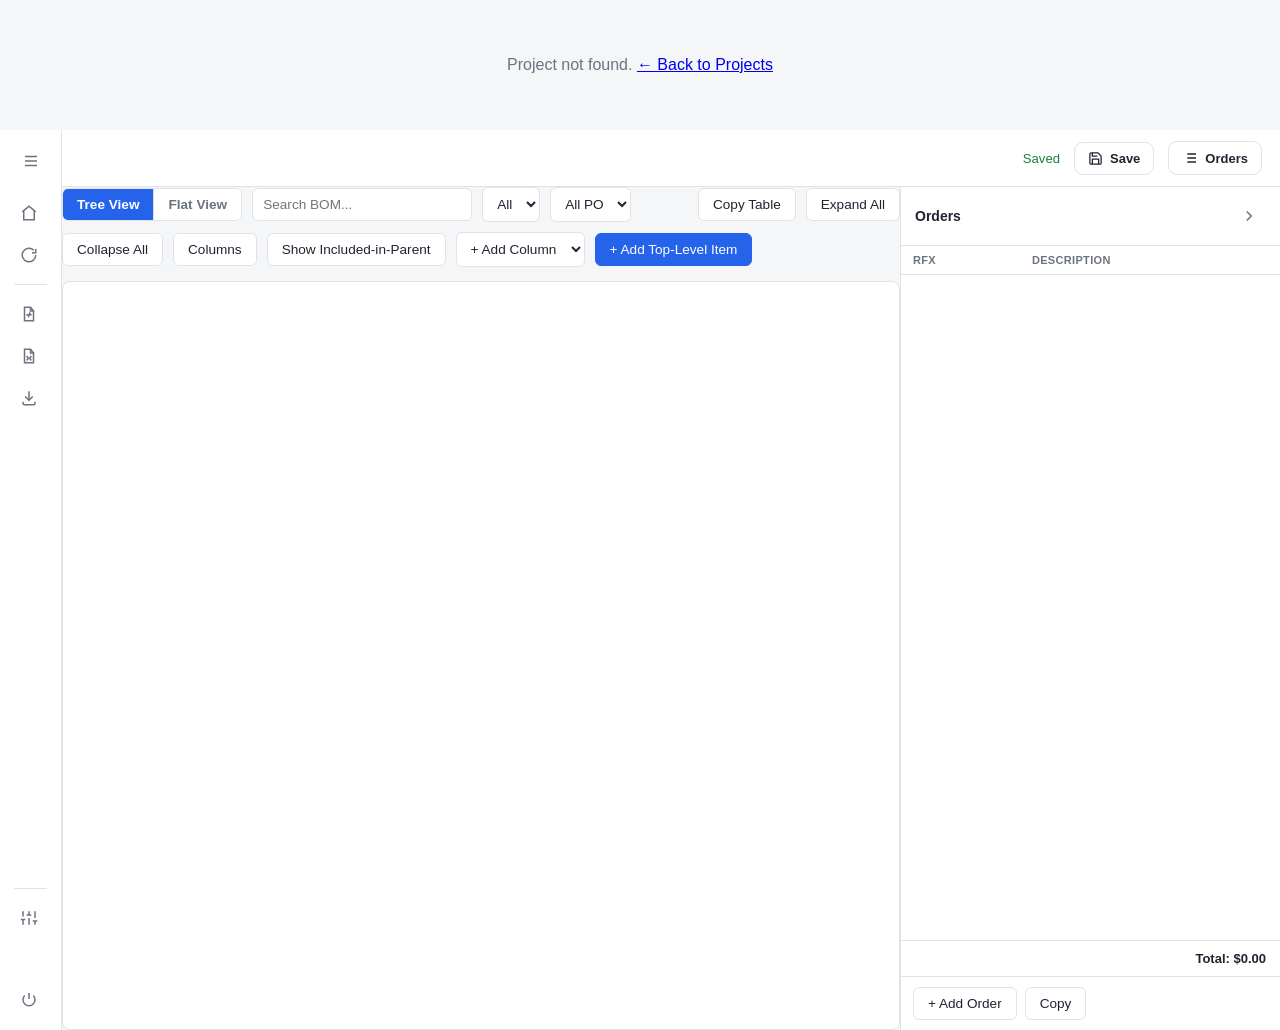
==== commit b8aafd50: "Version 11" ====
--- a/project.html
+++ b/project.html
@@ -4,79 +4,93 @@
 <meta charset="UTF-8">
 <meta name="viewport" content="width=device-width, initial-scale=1.0">
 <title>Project Detail</title>
+<link rel="icon" href="favicon.ico" sizes="any">
+<link rel="icon" type="image/png" href="icons/icon-192.png">
+<link rel="apple-touch-icon" href="icons/apple-touch-icon.png">
+<link rel="manifest" href="manifest.webmanifest">
+<meta name="theme-color" content="#1e3a8a">
+<script src="js/theme.js"></script>
 <link rel="stylesheet" href="css/styles.css">
 <link rel="stylesheet" href="css/project.css">
 </head>
 <body>
-<div class="page">
-  <a href="index.html" class="back-link">&larr; Back to Projects</a>
-
-  <div id="notFound" class="empty-state" hidden>
-    <p>Project not found.</p>
-  </div>
-
-  <div id="projectContent" hidden>
-    <div class="detail-header">
-      <div>
+<div id="notFound" class="empty-state" hidden>
+  <p>Project not found. <a href="index.html">&larr; Back to Projects</a></p>
+</div>
+
+<div id="projectContent" class="shell" hidden>
+  <!-- LEFT RAIL -->
+  <aside class="rail" id="rail">
+   <div class="rail-inner">
+    <div class="rail-top">
+      <button type="button" class="icon-btn rail-toggle" id="railToggle" title="Pin menu open">
+        <svg width="18" height="18" viewBox="0 0 24 24" fill="none" stroke="currentColor" stroke-width="2"><path d="M4 6h16M4 12h16M4 18h16"/></svg>
+      </button>
+      <div class="rail-brand">mBOM</div>
+    </div>
+    <button type="button" class="rail-item" id="homeBtn" title="Back to Projects">
+      <svg width="18" height="18" viewBox="0 0 24 24" fill="none" stroke="currentColor" stroke-width="2"><path d="M3 10.5 12 3l9 7.5"/><path d="M5 9.5V21h14V9.5"/></svg>
+      <span class="label">Home</span>
+    </button>
+    <button type="button" class="rail-item" id="refreshBtn" title="Reload the latest data from the server (use if the data looks out of date)">
+      <svg width="18" height="18" viewBox="0 0 24 24" fill="none" stroke="currentColor" stroke-width="2"><path d="M21 12a9 9 0 1 1-2.6-6.4"/><path d="M21 4v5h-5"/></svg>
+      <span class="label">Refresh</span>
+    </button>
+    <div class="rail-sep"></div>
+    <button type="button" class="rail-item" id="exportHtmlBtn" title="Save a self-contained, read-only copy of this project (Bill of Materials + Orders) that runs in any browser">
+      <svg width="18" height="18" viewBox="0 0 24 24" fill="none" stroke="currentColor" stroke-width="2"><path d="M14 3v5h5"/><path d="M14 3H6v18h12V8z"/><path d="M8.5 13h2l1 2 1.5-4 1 2h1.5"/></svg>
+      <span class="label">Export HTML</span>
+    </button>
+    <button type="button" class="rail-item" id="exportExcelBtn" title="Export to Excel">
+      <svg width="18" height="18" viewBox="0 0 24 24" fill="none" stroke="currentColor" stroke-width="2"><path d="M14 3v5h5"/><path d="M14 3H6v18h12V8z"/><path d="m9 12 2 3-2 3m6-6-2 3 2 3"/></svg>
+      <span class="label">Export Excel</span>
+    </button>
+    <button type="button" class="rail-item" id="importExcelBtn" title="Import from Excel">
+      <svg width="18" height="18" viewBox="0 0 24 24" fill="none" stroke="currentColor" stroke-width="2"><path d="M12 15V3"/><path d="m7 10 5 5 5-5"/><path d="M4 17v2a2 2 0 0 0 2 2h12a2 2 0 0 0 2-2v-2"/></svg>
+      <span class="label">Import Excel</span>
+    </button>
+    <div class="rail-spacer"></div>
+    <div class="rail-sep"></div>
+    <button type="button" class="rail-item" id="settingsBtn" title="Project Details &amp; BOM Settings">
+      <svg width="18" height="18" viewBox="0 0 24 24" fill="none" stroke="currentColor" stroke-width="2"><path d="M4 21v-7M4 10V3M12 21v-9M12 8V3M20 21v-5M20 12V3M1 14h6M9 8h6M17 16h6"/></svg>
+      <span class="label">Settings</span>
+    </button>
+    <button type="button" class="rail-item" id="themeBtn" title="Toggle light / dark theme">
+      <span id="themeIco" style="display:flex"></span>
+      <span class="label" id="themeLabel">Theme</span>
+    </button>
+    <button type="button" class="rail-item danger" id="closeAppBtn" title="Stop the local server and close the app">
+      <svg width="18" height="18" viewBox="0 0 24 24" fill="none" stroke="currentColor" stroke-width="2"><path d="M12 4v8"/><path d="M6.3 7.3a8 8 0 1 0 11.4 0"/></svg>
+      <span class="label">Close App</span>
+    </button>
+   </div>
+  </aside>
+
+  <!-- MAIN COLUMN -->
+  <div class="main-col">
+    <header class="topbar">
+      <div class="title">
         <h1 id="projectTitle">&nbsp;</h1>
         <div class="meta" id="projectMeta"></div>
       </div>
-      <div class="header-actions">
-        <span class="save-indicator" id="saveIndicator">Saved</span>
-        <button type="button" class="export-btn secondary" id="importExcelBtn">Import from Excel</button>
-        <button type="button" class="export-btn" id="exportExcelBtn">Export to Excel</button>
-      </div>
-    </div>
-
-    <div class="tabs">
-      <button type="button" class="tab-btn" data-tab="details">Project Details</button>
-      <button type="button" class="tab-btn active" data-tab="bom">Bill of Materials</button>
-      <button type="button" class="tab-btn" data-tab="orders">Orders</button>
-      <button type="button" class="tab-btn" data-tab="parts">Parts List</button>
-    </div>
-
-    <div class="tab-panel" id="tab-details">
-      <div class="details-card">
-        <form id="detailsForm" novalidate>
-          <div class="details-grid">
-            <div class="form-field">
-              <label for="detailWbs">WBS</label>
-              <input type="text" id="detailWbs" required>
-            </div>
-            <div class="form-field">
-              <label for="detailEwr">EWR</label>
-              <input type="text" id="detailEwr" required>
-            </div>
-            <div class="form-field full">
-              <label for="detailName">Project Name</label>
-              <input type="text" id="detailName" required>
-            </div>
-            <div class="form-field">
-              <label for="detailStatus">Status</label>
-              <select id="detailStatus" required>
-                <option value="Active">Active</option>
-                <option value="Archived">Archived</option>
-              </select>
-            </div>
-            <div class="form-field">
-              <label for="detailDateCreated">Date Created</label>
-              <input type="date" id="detailDateCreated" required>
-            </div>
-          </div>
-          <p class="form-error" id="detailsFormError" hidden></p>
-          <div class="details-actions">
-            <button type="submit" class="save-btn">Save Changes</button>
-          </div>
-        </form>
-      </div>
-    </div>
-
-    <div class="tab-panel active" id="tab-bom">
+      <div class="spacer"></div>
+      <span class="save-indicator" id="saveIndicator">Saved</span>
+      <button type="button" class="btn" id="saveBtn" title="Save changes (Ctrl+S)" disabled>
+        <svg width="15" height="15" viewBox="0 0 24 24" fill="none" stroke="currentColor" stroke-width="2"><path d="M19 21H5a2 2 0 0 1-2-2V5a2 2 0 0 1 2-2h11l5 5v11a2 2 0 0 1-2 2z"/><path d="M17 21v-8H7v8M7 3v5h8"/></svg>
+        Save
+      </button>
+      <button type="button" class="btn" id="ordersToggle" title="Show / hide the Orders panel">
+        <svg width="16" height="16" viewBox="0 0 24 24" fill="none" stroke="currentColor" stroke-width="2"><path d="M8 6h13M8 12h13M8 18h13M3 6h.01M3 12h.01M3 18h.01"/></svg>
+        Orders
+      </button>
+    </header>
+
+    <div class="work">
+      <main class="bom-main" id="tab-bom">
       <div class="bom-toolbar">
         <div class="view-switch">
           <button type="button" class="active" data-view="tree">Tree View</button>
           <button type="button" data-view="flat">Flat View</button>
-          <button type="button" data-view="rfx">RFx View</button>
         </div>
         <input type="search" id="bomSearch" placeholder="Search BOM...">
         <select class="add-col-select" id="groupFilterSelect">
@@ -86,19 +100,44 @@
           <option value="">All PO</option>
         </select>
         <div class="spacer"></div>
+        <button type="button" class="tool-btn" id="copyBomBtn" title="Copy the visible table to the clipboard (paste into Excel)">Copy Table</button>
         <button type="button" class="tool-btn" id="expandAllBtn">Expand All</button>
         <button type="button" class="tool-btn" id="collapseAllBtn">Collapse All</button>
         <button type="button" class="tool-btn" id="columnsBtn">Columns</button>
+        <button type="button" class="tool-btn" id="showIncludedBtn" title="Show or hide lines flagged &quot;Included in Parent&quot;">Show Included-in-Parent</button>
         <select class="add-col-select" id="addColumnSelect">
           <option value="">+ Add Column</option>
         </select>
-        <button type="button" class="tool-btn" id="bomSettingsBtn">BOM Settings</button>
         <button type="button" class="tool-btn primary" id="addRootItemBtn">+ Add Top-Level Item</button>
       </div>
 
       <div class="assembly-filter-banner" id="assemblyFilterBanner" hidden>
         <span id="assemblyFilterLabel"></span>
+        <button type="button" class="tool-btn" id="assemblyFilterUpBtn" title="Focus the parent assembly">↑ Up to Parent</button>
         <button type="button" class="tool-btn" id="clearAssemblyFilterBtn">Clear filter (Esc)</button>
+      </div>
+
+      <div class="bom-selection-bar" id="bomSelectionBar" hidden>
+        <span id="bomSelectionCount"></span>
+        <button type="button" class="tool-btn" id="bulkSetStatusBtn">Set Status…</button>
+        <button type="button" class="tool-btn" id="bulkSetRfxBtn">Set RFx…</button>
+        <button type="button" class="tool-btn" id="bulkClearNotesBtn">Clear Notes</button>
+        <button type="button" class="tool-btn danger" id="bulkDeleteBtn">Delete</button>
+        <div class="spacer"></div>
+        <button type="button" class="tool-btn" id="bulkClearSelectionBtn">Clear selection</button>
+      </div>
+
+      <div class="rfx-info-banner" id="rfxInfoBanner" hidden>
+        <span class="rfx-info-content" id="rfxInfoContent"></span>
+        <div class="spacer"></div>
+        <button type="button" class="rfx-info-close" id="rfxInfoCloseBtn" title="Dismiss" aria-label="Dismiss">×</button>
+      </div>
+
+      <div class="bom-filter-banner" id="bomFilterBanner" hidden>
+        <span>Showing BOM parts on RFx <b id="bomFilterRfx"></b></span>
+        <span class="count" id="bomFilterCount" style="color:var(--color-text-muted)"></span>
+        <div class="spacer"></div>
+        <button type="button" class="link" id="bomFilterClear">Clear filter &#10005;</button>
       </div>
 
       <div class="bom-table-wrap">
@@ -109,54 +148,86 @@
         </table>
       </div>
       <div class="bom-empty" id="bomEmpty" hidden>No BOM items yet. Use "+ Add Top-Level Item" to start.</div>
-    </div>
-
-    <div class="tab-panel" id="tab-orders">
-      <div class="bom-toolbar">
-        <button type="button" class="tool-btn primary" id="addOrderBtn">+ Add Order</button>
-      </div>
-      <div class="bom-table-wrap">
-        <table class="bom-grid" id="ordersTable">
-          <colgroup>
-            <col style="width:130px"><col style="width:130px"><col style="width:220px">
-            <col style="width:160px"><col style="width:130px"><col style="width:130px">
-            <col style="width:70px">
-          </colgroup>
-          <thead id="ordersThead"></thead>
-          <tbody id="ordersTbody"></tbody>
-        </table>
-      </div>
-      <div class="bom-empty" id="ordersEmpty" hidden>No orders yet. Use "+ Add Order" to start.</div>
-      <p class="import-help">
-        These RFx and PO values populate the RFx and PO fields on the Bill of Materials tab —
-        a BOM line's PO is read from the order whose RFx it matches. Use an order's
-        <strong>Update Status</strong> action to push its status onto every BOM part on that RFx.
-      </p>
-    </div>
-
-    <div class="tab-panel" id="tab-parts">
-      <div class="bom-toolbar">
-        <input type="search" id="partsSearch" placeholder="Search parts...">
-        <div class="spacer"></div>
-        <button type="button" class="tool-btn primary" id="addPartBtn">+ Add Part</button>
-      </div>
-      <div class="bom-table-wrap">
-        <table class="bom-grid" id="partsTable">
-          <colgroup id="partsColgroup"></colgroup>
-          <thead id="partsThead"></thead>
-          <tbody id="partsTbody"></tbody>
-        </table>
-      </div>
-      <div class="bom-empty" id="partsEmpty" hidden>No parts yet. Parts appear here automatically as you build the BOM, or use "+ Add Part" to enter one manually.</div>
-      <p class="import-help">
-        This catalog stays in sync with the Bill of Materials — every part you use there is
-        added here automatically. Parts you add manually are kept even if they're not in the
-        BOM. When you type a 3M Part Number on the BOM tab, matches from this list are
-        suggested for autocomplete; assemblies also remember their child components.
-      </p>
+      </main>
+
+      <!-- ORDERS PANEL -->
+      <aside class="orders-panel" id="ordersPanel">
+        <div class="orders-list" id="ordersListView">
+          <div class="orders-head">
+            <b>Orders</b> <span class="count" id="ordersCount"></span>
+            <div class="spacer" style="flex:1"></div>
+            <button type="button" class="icon-btn" id="ordersPanelClose" title="Collapse panel">
+              <svg width="18" height="18" viewBox="0 0 24 24" fill="none" stroke="currentColor" stroke-width="2"><path d="m9 6 6 6-6 6"/></svg>
+            </button>
+          </div>
+          <div class="orders-scroll">
+            <table class="orders-compact">
+              <thead><tr><th>RFx</th><th>Description</th></tr></thead>
+              <tbody id="ordersTbody"></tbody>
+            </table>
+            <div class="bom-empty" id="ordersEmpty" hidden>No orders yet. Use "+ Add Order" to start.</div>
+          </div>
+          <div class="orders-total-bar"><span class="orders-total" id="ordersTotalCost">Total: $0.00</span></div>
+          <div class="orders-foot">
+            <button type="button" class="tool-btn primary" id="addOrderBtn">+ Add Order</button>
+            <button type="button" class="tool-btn" id="copyOrdersBtn" title="Copy orders + their parts to the clipboard (paste into Excel)">Copy</button>
+          </div>
+        </div>
+        <div class="orders-detail" id="ordersDetailView" hidden>
+          <div class="orders-detail-head">
+            <button type="button" class="back-to-list" id="orderDetailBack" title="Deselect this RFx and return to the list (Esc)">
+              <svg width="16" height="16" viewBox="0 0 24 24" fill="none" stroke="currentColor" stroke-width="2"><path d="m15 18-6-6 6-6"/></svg>
+              Back to list
+            </button>
+            <div class="spacer"></div>
+            <b id="orderDetailTitle">Order</b>
+          </div>
+          <div class="orders-detail-body" id="orderDetailBody"></div>
+        </div>
+      </aside>
     </div>
   </div>
 </div>
+
+<div class="orders-handle" id="ordersHandle" hidden>ORDERS</div>
+
+<dialog id="detailsDialog">
+  <div class="settings-body">
+    <h2>Project Details</h2>
+    <form id="detailsForm" novalidate>
+      <div class="details-grid">
+        <div class="form-field">
+          <label for="detailWbs">WBS</label>
+          <input type="text" id="detailWbs">
+        </div>
+        <div class="form-field">
+          <label for="detailEwr">EWR</label>
+          <input type="text" id="detailEwr">
+        </div>
+        <div class="form-field full">
+          <label for="detailName">Project Name</label>
+          <input type="text" id="detailName" required>
+        </div>
+        <div class="form-field">
+          <label for="detailStatus">Status</label>
+          <select id="detailStatus">
+            <option value="Active">Active</option>
+            <option value="Archived">Archived</option>
+          </select>
+        </div>
+        <div class="form-field">
+          <label for="detailDateCreated">Date Created</label>
+          <input type="date" id="detailDateCreated">
+        </div>
+      </div>
+      <p class="form-error" id="detailsFormError" hidden></p>
+      <div class="details-actions">
+        <button type="button" class="tool-btn" id="detailsCancelBtn">Close</button>
+        <button type="submit" class="save-btn">Save Changes</button>
+      </div>
+    </form>
+  </div>
+</dialog>
 
 <dialog id="bomSettingsDialog">
   <div class="settings-body">
@@ -268,6 +339,10 @@
           <label for="orderDelivery">Delivery Date</label>
           <input type="date" id="orderDelivery">
         </div>
+        <div class="form-field">
+          <label for="orderPrice">Price ($)</label>
+          <input type="number" id="orderPrice" min="0" step="0.01" placeholder="0.00">
+        </div>
         <div class="form-field full">
           <label for="orderStatus">Status</label>
           <select id="orderStatus"></select>
@@ -282,7 +357,24 @@
   </div>
 </dialog>
 
+<dialog id="insertRowsDialog">
+  <div class="settings-body">
+    <h2>Insert Rows</h2>
+    <form id="insertRowsForm">
+      <div class="form-field">
+        <label for="insertRowsCount">How many blank rows to insert below this line?</label>
+        <input type="number" id="insertRowsCount" min="1" max="200" value="1">
+      </div>
+      <div class="details-actions">
+        <button type="button" class="tool-btn" id="insertRowsCancelBtn">Cancel</button>
+        <button type="submit" class="save-btn" id="insertRowsConfirmBtn">Insert</button>
+      </div>
+    </form>
+  </div>
+</dialog>
+
 <script src="js/store.js"></script>
 <script src="js/project.js"></script>
+<script src="js/close-app.js"></script>
 </body>
 </html>
--- a/css/styles.css
+++ b/css/styles.css
@@ -1,4 +1,8 @@
 :root {
+  /* Let native controls (select dropdowns, <option> lists, date pickers,
+     scrollbars) follow the OS light/dark setting instead of rendering a light
+     popup over the dark theme — fixes the "inverse colors" RFx dropdown. */
+  color-scheme: light dark;
   --color-bg: #f5f6f8;
   --color-surface: #ffffff;
   --color-border: #dfe3e8;
@@ -12,14 +16,18 @@
   --status-archived-bg: #eceff1; --status-archived-fg: #475569;
   --status-cancelled-bg: #fde8e8; --status-cancelled-fg: #b91c1c;
   --color-warn-bg: #fdf3d7; --color-warn-fg: #92610a; --color-warn-border: #e8c766;
-  /* BOM Tree depth tints (match the Excel export palette). Deeper levels than
+  /* BOM Tree depth tints — a monochrome gradient: darkest at the top level,
+     lightening with depth (match the Excel export palette). Deeper levels than
      the last reuse it. */
-  --level-0: #bdd7ee; --level-1: #c6e0b4; --level-2: #ffe699;
-  --level-3: #f8cbad; --level-4: #d9c3ec; --level-5: #dedede;
-}
-
+  --level-0: #c4c4c4; --level-1: #d0d0d0; --level-2: #dbdbdb;
+  --level-3: #e6e6e6; --level-4: #f0f0f0; --level-5: #f8f8f8;
+}
+
+/* Dark tokens. Applied when the OS prefers dark (unless the user forced light),
+   and whenever the user explicitly picks dark via the theme toggle. The two
+   selectors are kept identical. */
 @media (prefers-color-scheme: dark) {
-  :root {
+  :root:not([data-theme="light"]) {
     --color-bg: #14161c;
     --color-surface: #1c1f27;
     --color-border: #2c303a;
@@ -27,11 +35,26 @@
     --color-text-muted: #9aa1ac;
     --color-row-hover: #232733;
     --color-warn-bg: #3a3113; --color-warn-fg: #f0c96b; --color-warn-border: #6b571f;
-    /* Darker, same-hue tints so light text stays readable. */
-    --level-0: #1e3a5f; --level-1: #2a4a2a; --level-2: #4a4020;
-    --level-3: #4d3320; --level-4: #3d2a52; --level-5: #33383f;
+    /* Monochrome gradient, dark→light with depth, kept dark enough that the
+       light text stays readable. */
+    --level-0: #2e2e2e; --level-1: #383838; --level-2: #424242;
+    --level-3: #4c4c4c; --level-4: #545454; --level-5: #5c5c5c;
   }
 }
+:root[data-theme="dark"] {
+  --color-bg: #14161c;
+  --color-surface: #1c1f27;
+  --color-border: #2c303a;
+  --color-text: #e8eaed;
+  --color-text-muted: #9aa1ac;
+  --color-row-hover: #232733;
+  --color-warn-bg: #3a3113; --color-warn-fg: #f0c96b; --color-warn-border: #6b571f;
+  --level-0: #2e2e2e; --level-1: #383838; --level-2: #424242;
+  --level-3: #4c4c4c; --level-4: #545454; --level-5: #5c5c5c;
+}
+/* Keep native controls (dropdowns, date pickers) matched to the forced theme. */
+:root[data-theme="dark"] { color-scheme: dark; }
+:root[data-theme="light"] { color-scheme: light; }
 
 * { box-sizing: border-box; }
 
@@ -563,3 +586,110 @@
   background: var(--status-cancelled-bg);
   color: var(--status-cancelled-fg);
 }
+
+/* "Close App" button (stops the local server, then closes the window). Shared
+   by the project selector and project detail pages. Neutral until hovered,
+   where it turns red to signal a stop action. */
+.close-app-btn {
+  padding: 8px 14px;
+  border: 1px solid var(--color-border);
+  border-radius: var(--radius);
+  background: var(--color-surface);
+  color: var(--color-text);
+  font: inherit;
+  font-size: 0.9rem;
+  cursor: pointer;
+}
+.close-app-btn:hover {
+  border-color: var(--status-cancelled-fg);
+  background: var(--status-cancelled-bg);
+  color: var(--status-cancelled-fg);
+}
+.close-app-btn:disabled {
+  opacity: 0.6;
+  cursor: default;
+}
+
+/* ============ Project cards (home page) ============ */
+.card-grid {
+  display: grid;
+  grid-template-columns: repeat(auto-fill, minmax(260px, 1fr));
+  gap: 16px;
+}
+.proj-card {
+  background: var(--color-surface);
+  border: 1px solid var(--color-border);
+  border-radius: 14px;
+  padding: 16px;
+  cursor: pointer;
+  display: flex;
+  flex-direction: column;
+  gap: 10px;
+  transition: transform .12s ease, box-shadow .12s ease, border-color .12s ease;
+}
+.proj-card:hover {
+  transform: translateY(-3px);
+  border-color: var(--color-primary);
+  box-shadow: 0 12px 30px rgba(16, 24, 40, .14);
+}
+.card-wbs {
+  align-self: flex-start;
+  font-size: 12px;
+  font-weight: 700;
+  letter-spacing: .02em;
+  color: var(--color-primary);
+  background: var(--color-row-hover);
+  padding: 3px 9px;
+  border-radius: 7px;
+}
+.card-wbs.muted { color: var(--color-text-muted); }
+.proj-card h3 { margin: 0; font-size: 16px; line-height: 1.3; color: var(--color-text); }
+.card-meta {
+  display: flex;
+  flex-direction: column;
+  gap: 3px;
+  color: var(--color-text-muted);
+  font-size: 12.5px;
+}
+.card-foot {
+  display: flex;
+  align-items: center;
+  justify-content: space-between;
+  margin-top: 2px;
+}
+.card-delete {
+  border: 1px solid transparent;
+  background: transparent;
+  color: var(--color-text-muted);
+  font: inherit;
+  font-size: 12px;
+  padding: 4px 9px;
+  border-radius: 7px;
+  cursor: pointer;
+}
+.card-delete:hover { background: var(--status-cancelled-bg); color: var(--status-cancelled-fg); }
+.card-actions { display: inline-flex; align-items: center; gap: 4px; }
+.card-edit {
+  display: inline-flex; align-items: center; justify-content: center;
+  width: 30px; height: 28px; border: 1px solid transparent; background: transparent;
+  color: var(--color-text-muted); border-radius: 7px; cursor: pointer;
+}
+.card-edit:hover { background: var(--color-row-hover); color: var(--color-primary); }
+.card-edit svg { display: block; }
+
+/* ============ Theme toggle button ============ */
+.theme-btn {
+  display: inline-flex;
+  align-items: center;
+  justify-content: center;
+  width: 38px;
+  height: 38px;
+  border-radius: 9px;
+  border: 1px solid var(--color-border);
+  background: var(--color-surface);
+  color: var(--color-text-muted);
+  cursor: pointer;
+  transition: background .15s, color .15s;
+}
+.theme-btn:hover { background: var(--color-row-hover); color: var(--color-text); }
+.theme-btn svg { display: block; }
--- a/css/project.css
+++ b/css/project.css
@@ -48,13 +48,11 @@
 .save-indicator {
   font-size: 0.82rem;
   color: var(--status-active-fg);
-  opacity: 0;
-  transition: opacity 0.2s;
-}
-
-.save-indicator.visible {
   opacity: 1;
-}
+  transition: color 0.2s;
+}
+.save-indicator.visible { opacity: 1; }
+.save-indicator.unsaved { color: var(--color-warn-fg); font-weight: 600; }
 
 .export-btn {
   padding: 9px 16px;
@@ -322,6 +320,11 @@
 table.bom-grid thead th {
   position: sticky;
   top: 0;
+  /* Sit above the body cells. Several cells (e.g. the 3M Part Number cell) are
+     position:relative, and since <tbody> follows <thead> in the DOM those
+     positioned cells would otherwise paint over the sticky header as rows
+     scroll under it. Stays well below menus/dropdowns (z-index 1100+). */
+  z-index: 5;
   text-align: left;
   padding: 8px 10px 8px 5px;
   border-bottom: 1px solid var(--color-border);
@@ -420,6 +423,114 @@
   border-color: var(--color-primary);
 }
 
+/* Multi-select filter control (button + dropdown) */
+.filter-select.filter-multi {
+  display: flex;
+  align-items: center;
+  justify-content: space-between;
+  gap: 4px;
+  cursor: pointer;
+  text-align: left;
+  white-space: nowrap;
+  overflow: hidden;
+}
+
+.filter-select.filter-multi:hover {
+  border-color: var(--color-primary);
+}
+
+.filter-multi .filter-multi-label {
+  overflow: hidden;
+  text-overflow: ellipsis;
+}
+
+.filter-multi .filter-caret {
+  flex-shrink: 0;
+  font-size: 0.6rem;
+  opacity: 0.7;
+}
+
+.filter-panel {
+  position: fixed;
+  z-index: 1100;
+  width: max-content;
+  max-width: 340px;
+  padding: 6px;
+  background: var(--color-surface);
+  border: 1px solid var(--color-border);
+  border-radius: 6px;
+  box-shadow: 0 8px 24px rgba(0, 0, 0, 0.35);
+}
+
+.filter-panel-header {
+  display: flex;
+  flex-direction: column;
+  gap: 6px;
+  margin-bottom: 6px;
+}
+
+.filter-panel-search {
+  width: 100%;
+  padding: 6px 8px;
+  border: 1px solid var(--color-border);
+  border-radius: 5px;
+  background: var(--color-bg);
+  color: var(--color-text);
+  font: inherit;
+  font-size: 0.82rem;
+}
+
+.filter-panel-links {
+  display: flex;
+  gap: 14px;
+}
+
+.filter-panel-link {
+  padding: 0;
+  border: none;
+  background: none;
+  color: var(--color-primary);
+  font-size: 0.78rem;
+  font-weight: 600;
+  cursor: pointer;
+}
+
+.filter-panel-link:hover {
+  text-decoration: underline;
+}
+
+.filter-panel-list {
+  max-height: 260px;
+  overflow-y: auto;
+}
+
+.filter-panel-item {
+  display: flex;
+  align-items: center;
+  gap: 8px;
+  padding: 5px 6px;
+  border-radius: 4px;
+  font-size: 0.83rem;
+  color: var(--color-text);
+  cursor: pointer;
+  white-space: nowrap;
+}
+
+.filter-panel-item:hover {
+  background: var(--color-row-hover);
+}
+
+.filter-panel-item-label {
+  overflow: hidden;
+  text-overflow: ellipsis;
+}
+
+.filter-panel-empty {
+  padding: 8px 6px;
+  font-size: 0.8rem;
+  color: var(--color-text-muted);
+}
+
 table.bom-grid tbody td {
   padding: 3px 4px;
   border-bottom: 1px solid var(--color-border);
@@ -524,28 +635,34 @@
 }
 
 /* Assembly (rows with children) 3-dots menu, at the part-number cell's edge. */
-td.cell-part-number.has-assembly-menu .cell-input {
-  padding-right: 24px;
-}
-
-.assembly-menu-btn {
+td.cell-part-number.has-assembly-filter .cell-input {
+  padding-right: 30px;
+}
+
+.assembly-filter-btn {
   position: absolute;
   top: 50%;
   right: 3px;
   transform: translateY(-50%);
-  width: 20px;
-  height: 22px;
+  display: flex;
+  align-items: center;
+  justify-content: center;
+  width: 26px;
+  height: 24px;
   padding: 0;
   border: 1px solid transparent;
   border-radius: 4px;
   background: transparent;
   color: var(--color-text-muted);
-  font-size: 1rem;
   line-height: 1;
   cursor: pointer;
 }
 
-.assembly-menu-btn:hover {
+.assembly-filter-btn svg {
+  display: block;
+}
+
+.assembly-filter-btn:hover {
   background: var(--color-row-hover);
   border-color: var(--color-border);
   color: var(--color-text);
@@ -553,12 +670,12 @@
 
 /* When a row has both the warning badge and the assembly menu, keep them
    from overlapping: badge sits left of the menu button. */
-tr.conflict-row td.cell-part-number.has-assembly-menu .cell-input {
-  padding-right: 44px;
-}
-
-td.cell-part-number.has-assembly-menu .conflict-badge {
-  right: 26px;
+tr.conflict-row td.cell-part-number.has-assembly-filter .cell-input {
+  padding-right: 50px;
+}
+
+td.cell-part-number.has-assembly-filter .conflict-badge {
+  right: 32px;
 }
 
 /* Focused-assembly banner */
@@ -581,12 +698,132 @@
   display: none;
 }
 
+/* Bulk-action bar for selected BOM lines */
+.bom-selection-bar {
+  display: flex;
+  align-items: center;
+  gap: 8px;
+  margin-bottom: 10px;
+  padding: 6px 12px;
+  border: 1px solid var(--color-primary);
+  border-radius: 6px;
+  background: color-mix(in srgb, var(--color-primary) 10%, var(--color-surface));
+}
+
+.bom-selection-bar[hidden] {
+  display: none;
+}
+
+.bom-selection-bar .spacer {
+  flex: 1;
+}
+
+#bomSelectionCount {
+  margin-right: 4px;
+  font-weight: 600;
+  font-size: 0.85rem;
+}
+
+.tool-btn.danger {
+  color: var(--status-cancelled-fg);
+  border-color: color-mix(in srgb, var(--status-cancelled-fg) 40%, var(--color-border));
+}
+
+.tool-btn.danger:hover {
+  border-color: var(--status-cancelled-fg);
+}
+
+/* Selection checkbox column (Tree view) */
+th.cell-select-col,
+td.cell-select-col {
+  text-align: center;
+  padding: 0;
+}
+
+td.cell-select-col input[type="checkbox"],
+th.cell-select-col input[type="checkbox"] {
+  margin: 0;
+  cursor: pointer;
+}
+
+.bom-grid tbody tr.row-selected td.cell-select-col {
+  box-shadow: inset 3px 0 0 var(--color-primary);
+}
+
+/* RFx details info panel (B5) */
+.rfx-info-banner {
+  display: flex;
+  align-items: center;
+  gap: 10px;
+  margin-bottom: 10px;
+  padding: 6px 12px;
+  border: 1px solid var(--color-border);
+  border-left: 3px solid var(--color-primary);
+  border-radius: 6px;
+  background: var(--color-surface);
+  font-size: 0.83rem;
+}
+
+.rfx-info-banner[hidden] {
+  display: none;
+}
+
+.rfx-info-banner .spacer {
+  flex: 1;
+}
+
+.rfx-info-content {
+  display: flex;
+  flex-wrap: wrap;
+  align-items: center;
+  gap: 4px 16px;
+  min-width: 0;
+}
+
+.rfx-info-code {
+  font-weight: 700;
+  color: var(--color-primary);
+}
+
+.rfx-info-label {
+  color: var(--color-text-muted);
+}
+
+.rfx-info-muted {
+  color: var(--color-text-muted);
+  font-style: italic;
+}
+
+.rfx-info-close {
+  flex-shrink: 0;
+  width: 22px;
+  height: 22px;
+  padding: 0;
+  border: none;
+  border-radius: 4px;
+  background: transparent;
+  color: var(--color-text-muted);
+  font-size: 1rem;
+  line-height: 1;
+  cursor: pointer;
+}
+
+.rfx-info-close:hover {
+  background: var(--color-row-hover);
+  color: var(--color-text);
+}
+
 .assembly-filter-banner #assemblyFilterLabel {
   flex: 1;
   font-weight: 600;
   overflow: hidden;
   text-overflow: ellipsis;
   white-space: nowrap;
+}
+
+.tool-btn:disabled {
+  opacity: 0.45;
+  cursor: default;
 }
 
 .cell-input, .cell-select {
@@ -661,6 +898,146 @@
 .tree-toggle.spacer {
   visibility: hidden;
   cursor: default;
+}
+
+/* Orders: expand a row to reveal the parts on its RFx */
+.order-rfx-inner {
+  display: flex;
+  align-items: center;
+  gap: 4px;
+}
+
+.order-rfx-inner .cell-input {
+  flex: 1;
+  width: auto;
+  min-width: 0;
+}
+
+.order-expand-toggle {
+  width: 20px;
+  height: 20px;
+  flex-shrink: 0;
+  padding: 0;
+  border: 1px solid transparent;
+  border-radius: 4px;
+  background: transparent;
+  color: var(--color-text-muted);
+  cursor: pointer;
+  font-size: 0.85rem;
+  line-height: 1;
+}
+
+.order-expand-toggle:hover {
+  color: var(--color-text);
+  background: var(--color-row-hover);
+  border-color: var(--color-border);
+}
+
+/* Synthetic "(none)" row for BOM items with no RFx assigned. */
+.order-none-row td {
+  background: var(--color-row-hover);
+}
+.order-none-label {
+  font-style: italic;
+  font-weight: 600;
+  color: var(--color-text-muted);
+  padding: 0 4px;
+}
+.order-none-hint {
+  font-style: italic;
+  color: var(--color-text-muted);
+}
+
+.order-parts-row > td {
+  padding: 6px 12px 12px 34px;
+  background: var(--color-bg);
+}
+
+.order-parts-header {
+  display: flex;
+  align-items: center;
+  justify-content: space-between;
+  gap: 12px;
+  margin-bottom: 6px;
+}
+
+.order-parts-summary {
+  font-size: 0.78rem;
+  font-weight: 600;
+  color: var(--color-text-muted);
+}
+
+.order-parts-table td .cell-input,
+.order-parts-table td .cell-select {
+  min-width: 90px;
+}
+
+.order-parts-table td:nth-child(6) .cell-select,
+.order-parts-table td:nth-child(7) .cell-select {
+  min-width: 110px;
+}
+
+.order-parts-table td:nth-child(8) .cell-input {
+  min-width: 160px;
+}
+
+.order-parts-empty {
+  font-size: 0.82rem;
+  font-style: italic;
+  color: var(--color-text-muted);
+}
+
+.order-parts-table {
+  border-collapse: collapse;
+  width: 100%;
+  max-width: 960px;
+}
+
+.order-parts-table th,
+.order-parts-table td {
+  padding: 4px 10px;
+  text-align: left;
+  border-bottom: 1px solid var(--color-border);
+  font-size: 0.8rem;
+  white-space: nowrap;
+}
+
+.order-parts-table th {
+  color: var(--color-text-muted);
+  font-weight: 600;
+}
+
+.order-parts-table td.op-num {
+  text-align: right;
+  font-variant-numeric: tabular-nums;
+}
+
+.order-parts-table tbody tr:last-child td {
+  border-bottom: none;
+}
+
+/* Transient confirmation toast (e.g. "Copied N rows to clipboard") */
+.app-toast {
+  position: fixed;
+  bottom: 24px;
+  left: 50%;
+  z-index: 2000;
+  padding: 9px 16px;
+  border-radius: 8px;
+  background: var(--color-text);
+  color: var(--color-surface);
+  font-size: 0.85rem;
+  font-weight: 600;
+  box-shadow: 0 6px 20px rgba(0, 0, 0, 0.3);
+  opacity: 0;
+  pointer-events: none;
+  transform: translateX(-50%) translateY(10px);
+  transition: opacity 0.18s ease, transform 0.18s ease;
+}
+
+.app-toast.show {
+  opacity: 1;
+  transform: translateX(-50%) translateY(0);
 }
 
 .row-actions {
@@ -867,7 +1244,8 @@
 /* Settings dialog */
 dialog#bomSettingsDialog,
 dialog#moveDialog,
-dialog#orderDialog {
+dialog#orderDialog,
+dialog#insertRowsDialog {
   border: 1px solid var(--color-border);
   border-radius: var(--radius);
   padding: 0;
@@ -878,7 +1256,8 @@
 
 dialog#bomSettingsDialog::backdrop,
 dialog#moveDialog::backdrop,
-dialog#orderDialog::backdrop {
+dialog#orderDialog::backdrop,
+dialog#insertRowsDialog::backdrop {
   background: rgba(0, 0, 0, 0.45);
 }
 
@@ -1109,3 +1488,208 @@
 .settings-close:hover {
   background: var(--color-row-hover);
 }
+
+/* ---------- Read-only export ---------- */
+/* The exported HTML runs the real app with window.__MBOM_READONLY__ set, which
+   adds .readonly to <body>. Every data cell renders as static text, so here we
+   only hide the editing affordances and the Project Details tab/panel (outside
+   the export's scope). All viewing features stay visible. */
+body.readonly .back-link,
+body.readonly .save-indicator,
+body.readonly #refreshBtn,
+body.readonly #homeBtn,
+body.readonly #settingsBtn,
+body.readonly #importExcelBtn,
+body.readonly #exportHtmlBtn,
+body.readonly #exportExcelBtn,
+body.readonly #addRootItemBtn,
+body.readonly #bomSettingsBtn,
+body.readonly #addOrderBtn,
+body.readonly .rail-sep,
+body.readonly .tab-btn[data-tab="details"],
+body.readonly #tab-details,
+body.readonly #bomSelectionBar,
+body.readonly .import-help,
+body.readonly #closeAppBtn {
+  display: none !important;
+}
+
+/* Static value shown where an editable input/select used to be. Scoped to
+   <span> only: on the tree the class sits on the <td> itself, which must stay a
+   table cell (its own rules already clip + ellipsize). Orders wrap the value in
+   a span so it can be lifted beside the RFx expand toggle. */
+body.readonly span.cell-readonly {
+  display: inline-block;
+  max-width: 100%;
+  overflow: hidden;
+  text-overflow: ellipsis;
+  white-space: nowrap;
+  vertical-align: middle;
+}
+
+/* ======================================================================
+   App shell (collapsible left rail - BOM main - collapsible Orders panel)
+   ====================================================================== */
+#projectContent.shell { display: flex; height: 100vh; }
+
+.icon-btn {
+  display: inline-flex; align-items: center; justify-content: center;
+  width: 34px; height: 34px; border-radius: 8px; border: 1px solid transparent;
+  background: transparent; color: var(--color-text-muted); cursor: pointer;
+  transition: background .15s, color .15s;
+}
+.icon-btn:hover { background: var(--color-row-hover); color: var(--color-text); }
+.icon-btn svg { display: block; }
+
+/* Left rail: icons only; labels on hover (overlay) or when pinned */
+.rail { width: 62px; flex-shrink: 0; position: relative; transition: width .18s ease; }
+.rail.pinned { width: 216px; }
+.rail-inner {
+  position: absolute; top: 0; left: 0; bottom: 0; width: 62px;
+  background: var(--color-surface); border-right: 1px solid var(--color-border);
+  display: flex; flex-direction: column; padding: 12px 10px; gap: 4px;
+  overflow: hidden; z-index: 30; transition: width .18s ease, box-shadow .18s ease;
+}
+.rail:hover .rail-inner, .rail.pinned .rail-inner { width: 216px; }
+.rail:hover:not(.pinned) .rail-inner { box-shadow: 0 16px 40px rgba(0,0,0,.28); }
+.rail-top { display: flex; align-items: center; gap: 10px; padding: 2px 4px 12px; min-height: 40px; }
+.rail-brand { font-weight: 800; font-size: 17px; letter-spacing: -.02em; white-space: nowrap; opacity: 0; transition: opacity .15s; color: var(--color-text); }
+.rail-toggle { flex-shrink: 0; }
+.rail-item {
+  display: flex; align-items: center; gap: 12px; width: 100%;
+  padding: 10px; border: 0; border-radius: 10px; background: transparent;
+  color: var(--color-text-muted); font-weight: 600; font-size: 13.5px;
+  white-space: nowrap; overflow: hidden; cursor: pointer;
+  transition: background .15s, color .15s;
+}
+.rail-item svg { flex-shrink: 0; }
+.rail-item:hover { background: var(--color-row-hover); color: var(--color-text); }
+.rail-item.danger:hover { background: var(--status-cancelled-bg); color: var(--status-cancelled-fg); }
+.rail-item .label { opacity: 0; transition: opacity .15s; }
+.rail:hover .rail-item .label, .rail.pinned .rail-item .label,
+.rail:hover .rail-brand, .rail.pinned .rail-brand { opacity: 1; }
+.rail-spacer { flex: 1; }
+.rail-sep { height: 1px; background: var(--color-border); margin: 6px 4px; }
+
+/* Main column + top bar */
+.main-col { flex: 1; min-width: 0; display: flex; flex-direction: column; }
+.topbar {
+  display: flex; align-items: center; gap: 14px; padding: 11px 18px;
+  border-bottom: 1px solid var(--color-border); background: var(--color-surface);
+}
+.topbar .title { min-width: 0; }
+.topbar .title h1 { margin: 0; font-size: 16px; letter-spacing: -.01em; line-height: 1.2; }
+.topbar .title .meta { color: var(--color-text-muted); font-size: 12.5px; }
+.topbar .spacer { flex: 1; }
+.topbar .btn {
+  display: inline-flex; align-items: center; gap: 7px; padding: 8px 13px; border-radius: 9px;
+  border: 1px solid var(--color-border); background: var(--color-surface); color: var(--color-text);
+  font-weight: 600; font-size: 13px; cursor: pointer;
+}
+.topbar .btn:hover { background: var(--color-row-hover); }
+.topbar .btn.active { background: var(--color-primary); border-color: var(--color-primary); color: #fff; }
+
+.work { flex: 1; display: flex; min-height: 0; }
+
+/* BOM main area (was the #tab-bom panel) */
+.bom-main { flex: 1; min-width: 0; display: flex; flex-direction: column; overflow: hidden; }
+.bom-main .bom-table-wrap { flex: 1; }
+
+/* BOM filter/highlight banner (driven by the Orders panel) */
+.bom-filter-banner {
+  display: flex; align-items: center; gap: 10px; padding: 8px 16px;
+  background: var(--color-row-hover); border-bottom: 1px solid var(--color-border);
+  border-left: 3px solid var(--color-primary); font-size: 13px;
+}
+.bom-filter-banner[hidden] { display: none; }
+.bom-filter-banner b { color: var(--color-primary); }
+.bom-filter-banner .spacer { flex: 1; }
+.bom-filter-banner .link { border: 0; background: transparent; color: var(--color-primary); font-weight: 700; cursor: pointer; }
+table.bom-grid.bom-filtering tbody tr[data-guid]:not(.bom-hl) td { opacity: .32; }
+table.bom-grid tbody tr.bom-hl td { box-shadow: inset 3px 0 0 var(--color-primary); }
+
+/* Orders right panel */
+.orders-panel {
+  width: 380px; flex-shrink: 0; background: var(--color-surface);
+  border-left: 1px solid var(--color-border); display: flex; flex-direction: column;
+  transition: width .18s ease;
+}
+.orders-panel.collapsed { width: 0; border-left: 0; overflow: hidden; }
+.orders-list { flex: 1; display: flex; flex-direction: column; min-height: 0; }
+/* Order detail: a floating pop-up card over the list (BOM stays visible/lit on the left). */
+.orders-detail {
+  position: fixed; z-index: 45; top: 64px; right: 14px; bottom: 14px;
+  width: 600px; max-width: calc(100vw - 28px);
+  display: flex; flex-direction: column; overflow: hidden;
+  background: var(--color-surface); border: 1px solid var(--color-border);
+  border-radius: 14px; box-shadow: 0 24px 60px rgba(0, 0, 0, .38);
+}
+.orders-detail[hidden] { display: none !important; }
+.orders-detail-head .back-to-list {
+  display: inline-flex; align-items: center; gap: 6px; border: 0; background: transparent;
+  color: var(--color-primary); font-weight: 700; font-size: 13px; cursor: pointer; padding: 4px 6px; border-radius: 7px;
+}
+.orders-detail-head .back-to-list:hover { background: var(--color-row-hover); }
+.orders-detail-head .spacer { flex: 1; }
+.orders-head { display: flex; align-items: center; gap: 8px; padding: 12px 14px; border-bottom: 1px solid var(--color-border); }
+.orders-head b { font-size: 14px; }
+.orders-head .count { color: var(--color-text-muted); font-size: 12px; font-weight: 600; }
+.orders-scroll { flex: 1; overflow: auto; }
+table.orders-compact { border-collapse: collapse; width: 100%; font-size: 13px; }
+table.orders-compact thead th {
+  position: sticky; top: 0; text-align: left; font-size: 11px; letter-spacing: .03em; text-transform: uppercase;
+  color: var(--color-text-muted); font-weight: 700; padding: 8px 12px; background: var(--color-surface); border-bottom: 1px solid var(--color-border);
+}
+table.orders-compact td { padding: 9px 12px; border-bottom: 1px solid var(--color-border); vertical-align: top; }
+table.orders-compact tbody tr { cursor: pointer; }
+table.orders-compact tbody tr:hover td { background: var(--color-row-hover); }
+table.orders-compact .oc-rfx { font-weight: 700; white-space: nowrap; }
+table.orders-compact .oc-desc { color: var(--color-text-muted); font-size: 12.5px; }
+table.orders-compact tr.none-row .oc-rfx { color: var(--color-text-muted); font-style: italic; }
+.orders-total-bar { padding: 10px 14px; border-top: 1px solid var(--color-border); display: flex; justify-content: flex-end; }
+.orders-total { font-size: 13px; font-weight: 700; color: var(--color-text); }
+.orders-foot { padding: 10px 12px; border-top: 1px solid var(--color-border); display: flex; gap: 8px; flex-wrap: wrap; }
+
+/* Orders detail form */
+.orders-detail-head { display: flex; align-items: center; gap: 8px; padding: 10px 12px; border-bottom: 1px solid var(--color-border); }
+.orders-detail-head b { font-size: 14px; }
+.orders-detail-body { flex: 1; overflow: auto; padding: 14px; display: flex; flex-direction: column; gap: 12px; }
+.odf label { display: block; font-size: 11.5px; letter-spacing: .03em; text-transform: uppercase; color: var(--color-text-muted); font-weight: 700; margin-bottom: 4px; }
+.odf input, .odf select {
+  width: 100%; padding: 9px 11px; border-radius: 9px; border: 1px solid var(--color-border);
+  background: var(--color-bg); color: var(--color-text); font: inherit;
+}
+.odf-readonly {
+  padding: 9px 11px; border-radius: 9px; border: 1px solid var(--color-border);
+  background: var(--color-bg); color: var(--color-text);
+}
+.odf-actions { display: flex; gap: 8px; flex-wrap: wrap; }
+.orders-note { color: var(--color-text-muted); font-size: 12.5px; margin: 0; }
+.odf-parts-caprow { display: flex; align-items: center; gap: 10px; margin-bottom: 6px; flex-wrap: wrap; }
+.odf-parts-cap {
+  display: inline-flex; align-items: center; gap: 6px; border: 0; background: transparent; cursor: pointer;
+  font-size: 11.5px; letter-spacing: .03em; text-transform: uppercase; color: var(--color-text-muted); font-weight: 700; padding: 2px 0;
+}
+.odf-parts-cap:hover { color: var(--color-text); }
+.odf-parts-caret { font-size: 10px; }
+.odf-copy { font-size: 11.5px; padding: 4px 9px; }
+.odf-incl { font-size: 11.5px; padding: 4px 9px; margin-left: auto; }
+table.odf-parts-table { border-collapse: collapse; width: 100%; font-size: 12.5px; }
+table.odf-parts-table td { padding: 6px 8px; border-bottom: 1px dashed var(--color-border); }
+table.odf-parts-table td.pn { white-space: nowrap; font-weight: 600; }
+table.odf-parts-table td.muted { color: var(--color-text-muted); }
+table.odf-parts-table td.num { text-align: right; font-variant-numeric: tabular-nums; color: var(--color-text-muted); white-space: nowrap; }
+
+/* collapsed-orders reopen handle */
+.orders-handle {
+  position: fixed; right: 0; top: 50%; transform: translateY(-50%); writing-mode: vertical-rl;
+  background: var(--color-primary); color: #fff; font-weight: 700; font-size: 12px; letter-spacing: .05em;
+  padding: 12px 6px; border-radius: 8px 0 0 8px; cursor: pointer; z-index: 20;
+}
+.orders-handle[hidden] { display: none; }
+
+@media (max-width: 1100px) {
+  .orders-panel { position: fixed; right: 0; top: 0; height: 100vh; z-index: 40; box-shadow: 0 16px 40px rgba(0,0,0,.3); }
+  .orders-panel.collapsed { box-shadow: none; }
+}
+
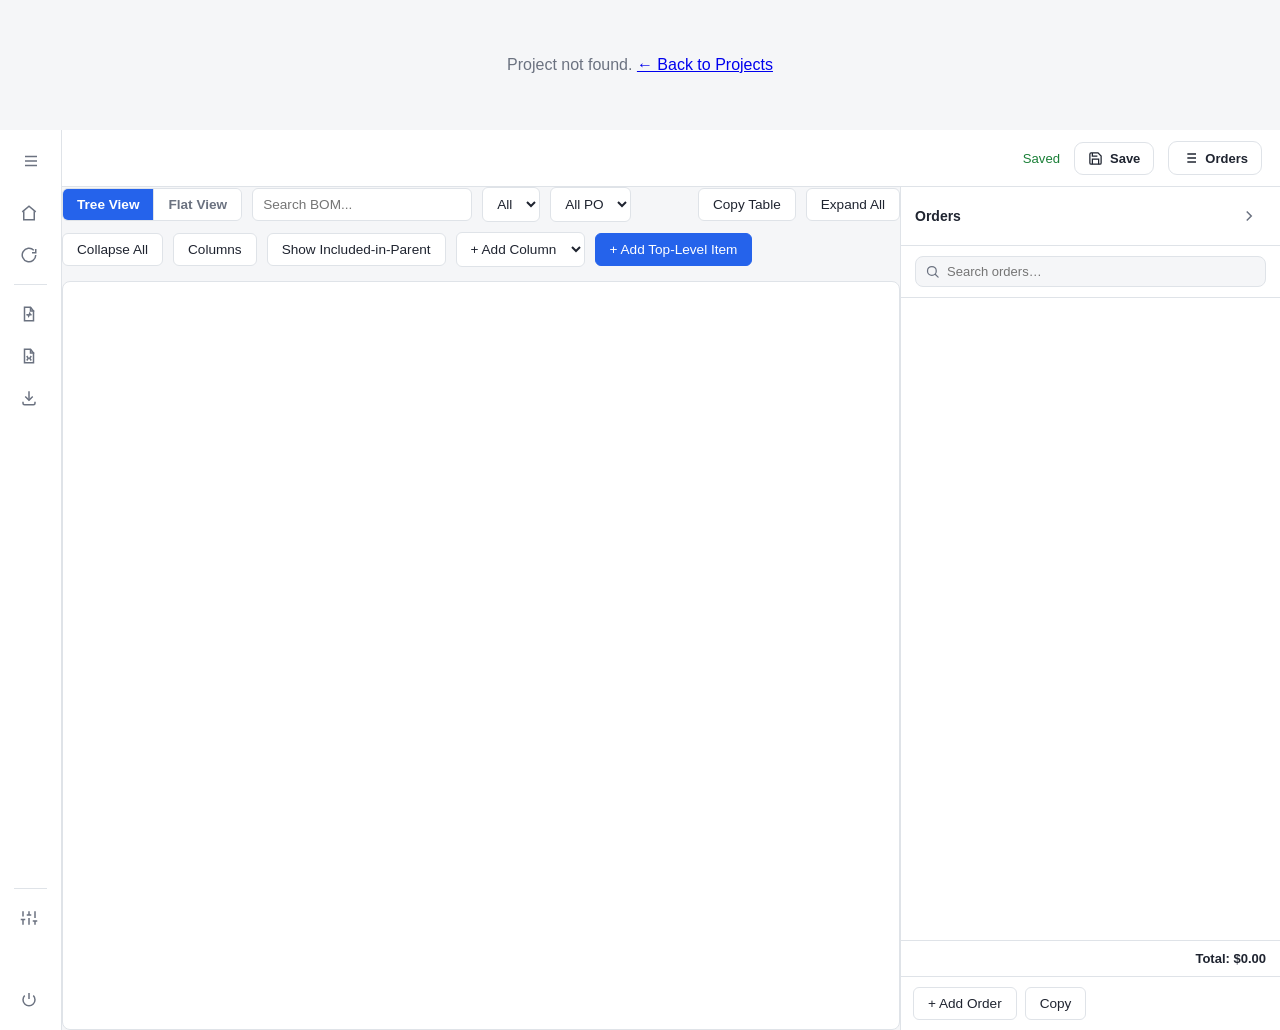
==== commit b27d6ae1: "v11.1" ====
--- a/project.html
+++ b/project.html
@@ -160,9 +160,16 @@
               <svg width="18" height="18" viewBox="0 0 24 24" fill="none" stroke="currentColor" stroke-width="2"><path d="m9 6 6 6-6 6"/></svg>
             </button>
           </div>
+          <div class="orders-controls">
+            <div class="orders-search-wrap">
+              <svg class="orders-search-icon" width="15" height="15" viewBox="0 0 24 24" fill="none" stroke="currentColor" stroke-width="2" stroke-linecap="round"><circle cx="11" cy="11" r="7"/><path d="m21 21-4.3-4.3"/></svg>
+              <input type="search" id="ordersSearch" class="orders-search" placeholder="Search orders…" autocomplete="off">
+            </div>
+            <button type="button" class="orders-clear" id="ordersClearFilters" title="Clear search, filters, and sorting" hidden>Clear</button>
+          </div>
           <div class="orders-scroll">
             <table class="orders-compact">
-              <thead><tr><th>RFx</th><th>Description</th></tr></thead>
+              <thead id="ordersThead"></thead>
               <tbody id="ordersTbody"></tbody>
             </table>
             <div class="bom-empty" id="ordersEmpty" hidden>No orders yet. Use "+ Add Order" to start.</div>
--- a/css/project.css
+++ b/css/project.css
@@ -1634,16 +1634,55 @@
 .orders-head { display: flex; align-items: center; gap: 8px; padding: 12px 14px; border-bottom: 1px solid var(--color-border); }
 .orders-head b { font-size: 14px; }
 .orders-head .count { color: var(--color-text-muted); font-size: 12px; font-weight: 600; }
+
+/* Search + clear controls above the compact list */
+.orders-controls { display: flex; align-items: center; gap: 8px; padding: 10px 14px; border-bottom: 1px solid var(--color-border); }
+.orders-search-wrap { position: relative; flex: 1; display: flex; align-items: center; }
+.orders-search-icon { position: absolute; left: 10px; color: var(--color-text-muted); pointer-events: none; }
+.orders-search {
+  width: 100%; padding: 7px 10px 7px 31px; border-radius: 8px;
+  border: 1px solid var(--color-border); background: var(--color-bg); color: var(--color-text);
+  font: inherit; font-size: 13px;
+}
+.orders-search:focus { outline: none; border-color: var(--color-primary); }
+.orders-clear {
+  flex-shrink: 0; border: 1px solid var(--color-border); background: transparent;
+  color: var(--color-text-muted); font-weight: 600; font-size: 12px;
+  padding: 6px 10px; border-radius: 8px; cursor: pointer;
+}
+.orders-clear:hover { color: var(--color-text); border-color: var(--color-text-muted); }
+.orders-clear[hidden] { display: none; }
+
 .orders-scroll { flex: 1; overflow: auto; }
 table.orders-compact { border-collapse: collapse; width: 100%; font-size: 13px; }
 table.orders-compact thead th {
-  position: sticky; top: 0; text-align: left; font-size: 11px; letter-spacing: .03em; text-transform: uppercase;
-  color: var(--color-text-muted); font-weight: 700; padding: 8px 12px; background: var(--color-surface); border-bottom: 1px solid var(--color-border);
-}
-table.orders-compact td { padding: 9px 12px; border-bottom: 1px solid var(--color-border); vertical-align: top; }
+  position: sticky; top: 0; z-index: 2; text-align: left;
+  padding: 4px 8px; background: var(--color-surface); border-bottom: 1px solid var(--color-border);
+}
+/* Header cell: a click-to-sort label plus a filter funnel */
+.oc-th-inner { display: flex; align-items: center; gap: 2px; }
+.oc-sort {
+  flex: 1; min-width: 0; display: inline-flex; align-items: center; gap: 3px;
+  border: 0; background: transparent; cursor: pointer; padding: 4px 2px;
+  font: inherit; font-size: 11px; letter-spacing: .03em; text-transform: uppercase;
+  color: var(--color-text-muted); font-weight: 700; border-radius: 5px;
+}
+.oc-sort:hover { color: var(--color-text); background: var(--color-row-hover); }
+.oc-sort.active { color: var(--color-primary); }
+.oc-sort-label { overflow: hidden; text-overflow: ellipsis; white-space: nowrap; }
+.oc-sort-arrow { flex-shrink: 0; font-size: 9px; }
+.oc-funnel {
+  flex-shrink: 0; display: inline-flex; align-items: center; justify-content: center;
+  width: 22px; height: 22px; padding: 0; border: 0; border-radius: 5px;
+  background: transparent; color: var(--color-text-muted); cursor: pointer;
+}
+.oc-funnel:hover { color: var(--color-text); background: var(--color-row-hover); }
+.oc-funnel.active { color: var(--color-primary); background: var(--color-row-hover); }
+table.orders-compact td { padding: 9px 10px; border-bottom: 1px solid var(--color-border); vertical-align: top; overflow-wrap: anywhere; }
 table.orders-compact tbody tr { cursor: pointer; }
 table.orders-compact tbody tr:hover td { background: var(--color-row-hover); }
-table.orders-compact .oc-rfx { font-weight: 700; white-space: nowrap; }
+table.orders-compact .oc-rfx { font-weight: 700; width: 38%; }
+table.orders-compact .oc-status { color: var(--color-text-muted); font-size: 12px; width: 24%; }
 table.orders-compact .oc-desc { color: var(--color-text-muted); font-size: 12.5px; }
 table.orders-compact tr.none-row .oc-rfx { color: var(--color-text-muted); font-style: italic; }
 .orders-total-bar { padding: 10px 14px; border-top: 1px solid var(--color-border); display: flex; justify-content: flex-end; }
